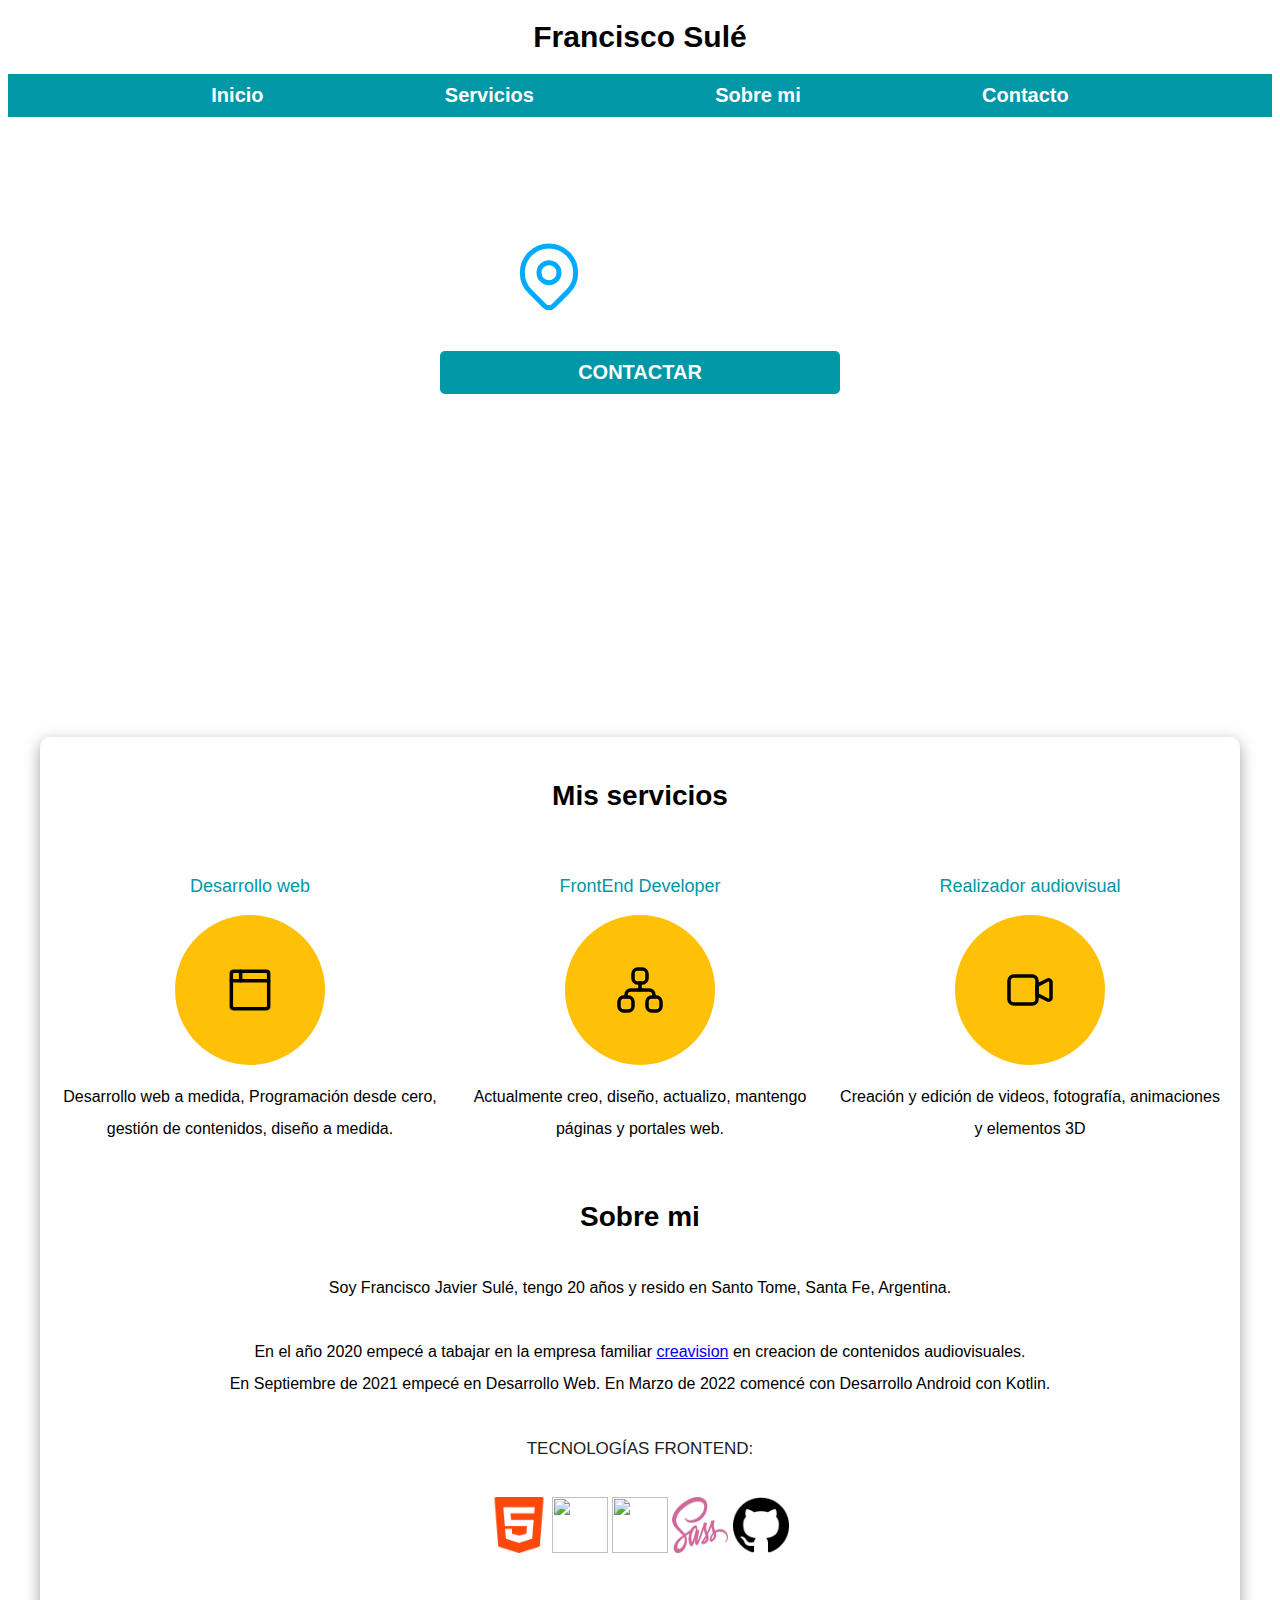
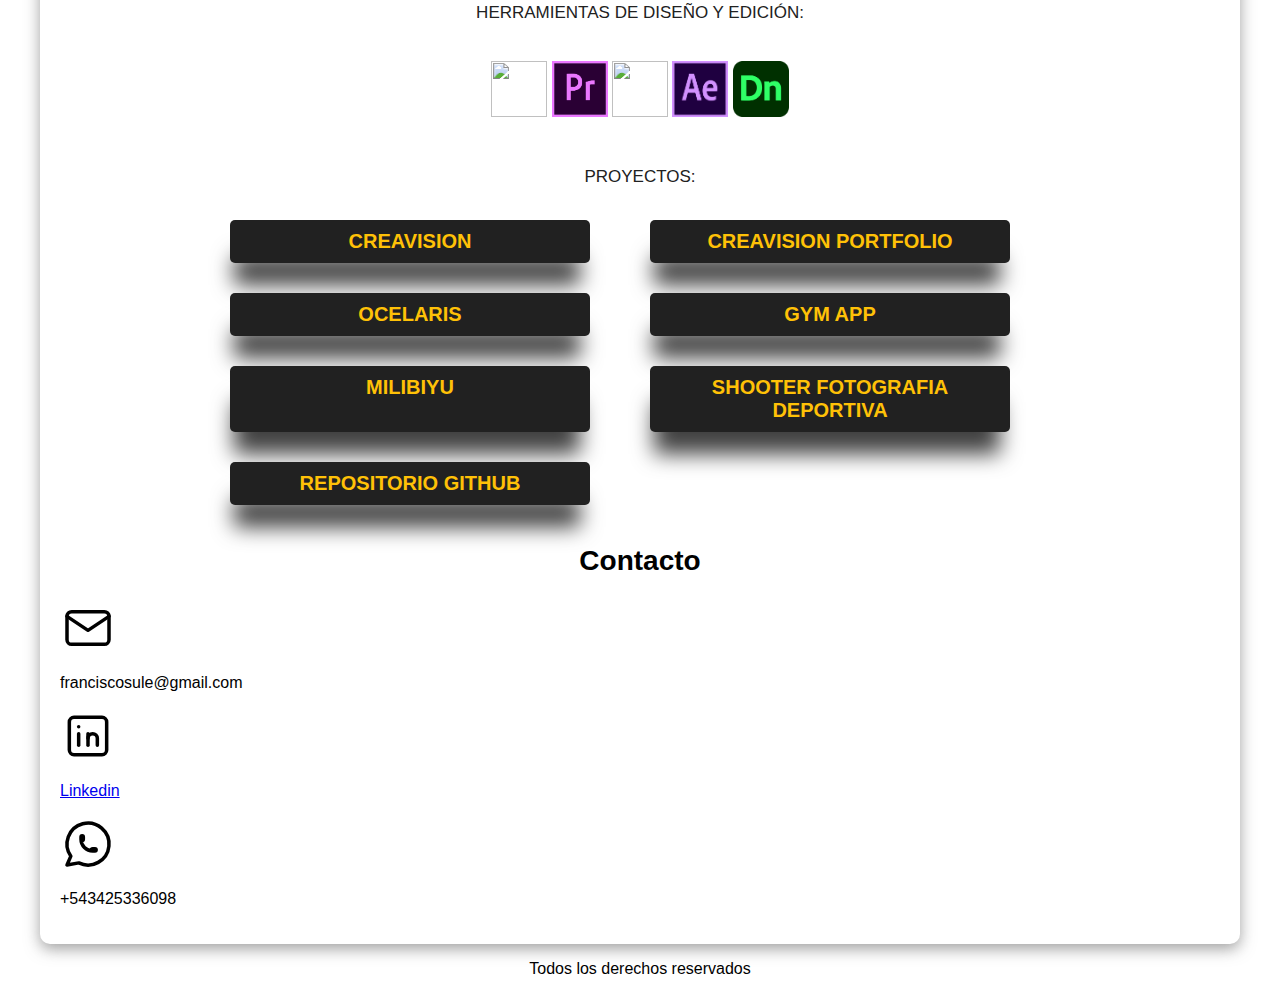
==== index.html @ 9bd46395 "Update index.html" ====
<!DOCTYPE html>
<html>
<head>
	
	
	<meta charset="utf-8">
	<meta http-equiv="X-UA-Compatible" content="IE=edge">
<meta name="viewport" content="width=device-width, initial-scale=1.0">
	<title>FRANCISCO SULÉ</title>
	<link rel="stylesheet" href="normalize.css">
	<link href="style.css" rel="stylesheet">
	<link rel="preload" href="normalize.css" as="style">
	<link rel="preload" href="app.js" as="script">
	<link rel="preload" href="style.css" as="style">
	<link rel="preconnect" href="https://fonts.googleapis.com">
	<link rel="preconnect" href="https://fonts.googleapis.com">
<link rel="preconnect" href="https://fonts.gstatic.com" crossorigin>
</head>
<body>
	<header id="inicio"><h1 class="titulo">Francisco Sulé</h1>
	
<div class="header">
	<div class="nav-bg">
	<nav class="navegacion contenedor">
	<a href="#inicio">Inicio</a>
	<a href="#servicios">Servicios</a>
	<a href="#sobremi">Sobre  mi</a>
	<a href="#contacto">Contacto</a>
	</nav>
	</div>	
</div>
</header>
	<section  class="fondo"> 
		<div class="contenido">
		<h2>Desarrollo web & apps</h2>
		
		<p class="ciudad"><svg xmlns="http://www.w3.org/2000/svg" class="icon icon-tabler icon-tabler-map-pin" width="80" height="80" viewBox="0 0 24 24" stroke-width="1.5" stroke="#00abfb" fill="none" stroke-linecap="round" stroke-linejoin="round">
			<path stroke="none" d="M0 0h24v24H0z" fill="none"/>
			<circle cx="12" cy="11" r="3" />
			<path d="M17.657 16.657l-4.243 4.243a2 2 0 0 1 -2.827 0l-4.244 -4.243a8 8 0 1 1 11.314 0z" />
		  </svg> <span> Santa Fe, Argentina</span></p>
		<a href="https://api.whatsapp.com/send?phone=543425336098" target="_blank" class="boton">Contactar</a>
	</div>
	</section>
	</div>
		
	<main  class="contenedor shadow">

		<div id="servicios">
		<h2>Mis servicios</h2><br>	
	<br>
	<div class="servicios">
		<section class="servicio">
			<h3>Desarrollo web</h3>
		<div class="icons"><svg xmlns="http://www.w3.org/2000/svg" class="icon icon-tabler icon-tabler-browser" width="56" height="56" viewBox="0 0 24 24" stroke-width="1.5" stroke="#000000" fill="none" stroke-linecap="round" stroke-linejoin="round">
			<path stroke="none" d="M0 0h24v24H0z" fill="none"/>
			<rect x="4" y="4" width="16" height="16" rx="1" />
			<line x1="4" y1="8" x2="20" y2="8" />
			<line x1="8" y1="4" x2="8" y2="8" />
		  </svg></div>
		<p>Desarrollo web a medida, Programación desde cero, gestión de contenidos, diseño a medida.</p>
	</section>
	<section class="servicio">
	<h3>FrontEnd Developer</h3>
	<div class="icons"><svg xmlns="http://www.w3.org/2000/svg" class="icon icon-tabler icon-tabler-sitemap" width="56" height="56" viewBox="0 0 24 24" stroke-width="1.5" stroke="#000000" fill="none" stroke-linecap="round" stroke-linejoin="round">
		<path stroke="none" d="M0 0h24v24H0z" fill="none"/>
		<rect x="3" y="15" width="6" height="6" rx="2" />
		<rect x="15" y="15" width="6" height="6" rx="2" />
		<rect x="9" y="3" width="6" height="6" rx="2" />
		<path d="M6 15v-1a2 2 0 0 1 2 -2h8a2 2 0 0 1 2 2v1" />
		<line x1="12" y1="9" x2="12" y2="12" />
	  </svg></div>
		<p>Actualmente creo, diseño, actualizo, mantengo páginas y portales web.</p>
	</section>
	<section class="servicio">
		<h3>Realizador audiovisual</h3>
		<div class="icons"><svg xmlns="http://www.w3.org/2000/svg" class="icon icon-tabler icon-tabler-video" width="56" height="56" viewBox="0 0 24 24" stroke-width="1.5" stroke="#000000" fill="none" stroke-linecap="round" stroke-linejoin="round">
			<path stroke="none" d="M0 0h24v24H0z" fill="none"/>
			<path d="M15 10l4.553 -2.276a1 1 0 0 1 1.447 .894v6.764a1 1 0 0 1 -1.447 .894l-4.553 -2.276v-4z" />
			<rect x="3" y="6" width="12" height="12" rx="2" />
		  </svg></div>
	<p>Creación y edición de videos, fotografía, animaciones y elementos 3D</p>

</div>
</div>

<section id="sobremi">
	<h2>Sobre mi</h2>
	<div class="servicio">
	<p>Soy Francisco Javier Sulé, tengo 20 años y resido en Santo Tome, Santa Fe, Argentina.</p>
<p>En el año 2020 empecé a tabajar en la empresa familiar <a target="_blank" href="https://www.creavision.com.ar/">creavision</a> en creacion de contenidos audiovisuales.<br>
En Septiembre de 2021 empecé en Desarrollo Web.
En Marzo de 2022 comencé con Desarrollo Android con Kotlin.</p>
<h4>tecnologías FrontEnd:</h4>
<p><img src="img/HTML5.png" width="56" height="56"> <img src="img/CSS3.png" width="56" height="56"> <img src="img/JS.png" width="56" height="56"> <img src="img/SASS.png" width="56" height="56">  <img src="img/GitHub.png" width="56" height="56"></p>
	<h4> Herramientas de diseño y Edición:</h4>
  <p><img src="img/Adobe_Photosho.png" width="56" height="56"> <img src="img/adobe-premiere-pro-logo.png" width="56" height="56"> <img src="img/Adobe_Photoshop_Lightroom_Classic_CC.png" width="56" height="56"> <img src="img/Adobe_After_Effects_CC.png" width="56" height="56"> <img src="img/1200px-Adobe_Dimension.png" width="56" height="56"></p>

  <!-- <img src="img/React.png" width="56" height="56"> -->

<h4>Proyectos:</h4>
<div class="proyectos">
<a class="boton2" href="https://creavision.com.ar/" target="_blank">CREAVISION</a>
<a class="boton2" href="https://creavisionportfolio.com.ar/" target="_blank">CREAVISION PORTFOLIO</a>
<a class="boton2" href="https://ocelaris.netlify.app/" target="_blank">OCELARIS</a>
<a class="boton2" href="https://gymapk.netlify.app/index.html" target="_blank">GYM APP</a>
<a class="boton2" href="https://milibiyu.netlify.app/" target="_blank">MILIBIYU</a>
<a class="boton2" href="https://shooterfotografiadeportiva.netlify.app/" target="_blank">SHOOTER FOTOGRAFIA DEPORTIVA</a>
<a class="boton2" href="https://github.com/FranciscoSule?tab=repositories" target="_blank">REPOSITORIO GitHub</a>
</div><!--cierra pryectos-->

</div>
</section>

	<section   id="contacto">
		<h2>Contacto</h2>
	 <!-- <form class="form">
			<fieldset>
				<legend>contactame completando todos los campos</legend>
				<div class="container-camp">
			<div class="camp"><label>Nombre</label><input   class="input-text"  type="text" placeholder="Nombre">
			</div>
			<div class="camp"><label>Apellido</label><input class="input-text"  type="text" placeholder="Apellido">
			</div>
			<div class="camp"><label>Email</label><input class="input-text"  type="email" placeholder="Email">
				<div class="camp"><label>Mensaje</label><textarea  class="input-text" ></textarea ></div>
				</div>
				<div class="submit">	<input class="boton"   type="submit" value="Enviar"></div>
				
			</fieldset>
		</form> -->
		<div class="contacto">
		<div class="correo"><svg xmlns="http://www.w3.org/2000/svg" class="icon icon-tabler icon-tabler-mail" width="56" height="56" viewBox="0 0 24 24" stroke-width="1.5" stroke="#000000" fill="none" stroke-linecap="round" stroke-linejoin="round">
			<path stroke="none" d="M0 0h24v24H0z" fill="none"></path>
			<rect x="3" y="5" width="18" height="14" rx="2"></rect>
			<polyline points="3 7 12 13 21 7"></polyline>
		  </svg><p>franciscosule@gmail.com</p></div>

			<div class="correo">
				<svg xmlns="http://www.w3.org/2000/svg" class="icon icon-tabler icon-tabler-brand-linkedin" width="56" height="56" viewBox="0 0 24 24" stroke-width="1.5" stroke="#000000" fill="none" stroke-linecap="round" stroke-linejoin="round">
					<path stroke="none" d="M0 0h24v24H0z" fill="none"/>
					<rect x="4" y="4" width="16" height="16" rx="2" />
					<line x1="8" y1="11" x2="8" y2="16" />
					<line x1="8" y1="8" x2="8" y2="8.01" />
					<line x1="12" y1="16" x2="12" y2="11" />
					<path d="M16 16v-3a2 2 0 0 0 -4 0" />
				  </svg>
				<p><a class="linkedin" href="https://www.linkedin.com/in/francisco-sul%C3%A9-4b1818229/">Linkedin</a></p>
			</div>

		  <div class="correo">
			<svg xmlns="http://www.w3.org/2000/svg" class="icon icon-tabler icon-tabler-brand-whatsapp" width="56" height="56" viewBox="0 0 24 24" stroke-width="1.5" stroke="#000000" fill="none" stroke-linecap="round" stroke-linejoin="round">
				<path stroke="none" d="M0 0h24v24H0z" fill="none"/>
				<path d="M3 21l1.65 -3.8a9 9 0 1 1 3.4 2.9l-5.05 .9" />
				<path d="M9 10a0.5 .5 0 0 0 1 0v-1a0.5 .5 0 0 0 -1 0v1a5 5 0 0 0 5 5h1a0.5 .5 0 0 0 0 -1h-1a0.5 .5 0 0 0 0 1" />
			  </svg>
			<p>+543425336098</p></div>
		</div>
	</section>
	
</main>
	<footer class="footer"><p>Todos los derechos reservados</p></footer>
	<script src="app.js"></script>
<script src="modernizr.js"></script>

</body>
</html>
---- style.css ----
:root {--white: #ffffff;
--black: #212121;
--primary: #FFC107;
--secondary: #0097A7;
--grey: #757575;
}


html{font-size: 62.5%;
box-sizing: border-box;}
*, *:before, *:after {
	box-sizing: inherit;
  }
 
  
  
	
body{
font-family:'Krub', sans-serif;
background-image: url(fondo.jpg);
background-size: cover;
background-repeat: no-repeat;
}

h1{font-size: 3rem;}

h2{font-size: 2.8rem;}

h3{font-size: 1.8rem;}

p{font-size: 1.6rem;}



h1,h2,h3,s p{text-align: center;}

.shadow{-webkit-box-shadow: 0px 5px 15px 0px rgba(82,81,82,0.54);
	-moz-box-shadow: 0px 5px 15px 0px rgba(82,81,82,0.54);
	box-shadow: 0px 5px 15px 0px rgba(82,81,82,0.54);
background-color: var(--white);
padding: 2rem;
border-radius: 1rem;
}

.hero a{
	-webkit-box-shadow: -2px 7px 12px 6px rgb(255 255 255 / 86%);
    -moz-box-shadow: -2px 7px 12px 6px rgba(255, 255, 255, 0.856);
    box-shadow: -2px 7px 12px 6px rgb(255 255 255 / 86%);
}


section ::after body{margin-bottom: 2rem;
margin-top: 2rem;}

.contenedor{
	max-width: 120rem;
margin: 0 auto 0 auto;
}

.boton{
	background-color: var(--secondary);
	color: var(--white);
	padding: 1rem 3rem;
	margin-top: 1rem;
	font-size: 2rem;
	display: block;
	max-width: 40rem;
	text-decoration: none;
	text-transform: uppercase;
	font-weight: bold;
	border-radius: .5rem;
	width: 90%;
	text-align: center;	
	border: none;
}
.boton:hover{cursor: pointer;}



.boton2{
	background-color:var(--black);
	color: var(--primary);
	padding: 1rem 3rem;
	margin-top: 1rem;
	font-size: 2rem;
	display: block;
	max-width: 40rem;
	text-decoration: none;
	text-transform: uppercase;
	font-weight: bold;
	border-radius: .5rem;
	width: 90%;
	text-align: center;	
	border: none;
	-webkit-box-shadow: -3px 29px 21px -7px rgba(0,0,0,0.75);
	-moz-box-shadow: -3px 29px 21px -7px rgba(0,0,0,0.75);
	box-shadow: -3px 29px 21px -7px rgba(0,0,0,0.75);
}
.boton2:hover{cursor: pointer;}

@media (min-width: 768px) {
    .header.fijo {
      left: 0;
	  background-color: var(--white);
      top: 0;
      position: fixed;
      width: 100%;
      box-shadow: 0.1rem 0.2rem 0.3rem 0.3rem #333;
    }
  }
.nav-bg{
	background-color: var(--secondary);
	
}

.navegacion{
display: flex;
	flex-direction: column;
	justify-content: space-between;
}

.navegacion a{ color: var(--white);
	padding: 1rem;
text-decoration: none;
font-size: 2rem;
font-weight: bold;
text-align: center;
display: block;
}
.navegacion a:hover{
	background-color: var(--primary);
	color: var(--black)
}

 @media (min-width: 768px) {.navegacion{flex-direction: row;
	justify-content:space-evenly;} }


.ciudad {font-size: 2rem;
}
span{color: var(--white);}
.fondo{
background-image: url(programacion_portada.jpg);
background-image: url(programacion_portada.webp);
background-repeat: no-repeat;
background-size: cover;
height: 45rem;
position: relative;
margin-bottom: 2rem;   
}

	@media (min-width: 768px) {.fondo{height: 60rem;}
		.contenido{margin-top: 10rem;}
	}


.contenido{position: absolute;
	margin-top: 2rem;
	background-color: rgba(0,0,0,0, 0.7);
width: 100%;
height: 100%;
display: flex;
flex-direction: column;
align-items: center;
}

.contenido h2,
.contenido p{
	color: var(--white);
}



.servicios{
	display: grid;	
}



@media (min-width: 768px) {.servicios{
	display: grid;
	grid-template-columns: 1fr 1fr 1fr;
	column-gap: 1rem;
}}

.servicio{
display: flex;
flex-direction: column;
align-items: center;
}
.servicio p{
	line-height: 2;
	text-align: center;
}
.servicio h3{
color: var(--secondary);
font-weight: normal;
}

.servicio h4{
	color: var(--black);
	font-weight: 400;
	font-family: sans-serif;
	text-transform: uppercase;
	font-size: 1.7rem;
	}


.servicio .icons{
	height: 15rem;
	width: 15rem;
	background-color: var(--primary);
	border-radius: 50%;
	display: flex;
	justify-content: center;
	align-items: center;

}

#sobremi{margin-top: 4rem;}


@media (min-width: 768px) {
	.proyectos{display: grid;
		grid-template-columns: repeat(2, 1fr);
	gap: 2rem;}
}

#contacto{margin-top: 2rem;}
#sobremi{margin-bottom: 4rem;}

.form{ background-color: var(--grey);
	width: min(60rem, 100%);
	margin: 0 auto;
	padding: 2rem;
	border-radius: 1rem;


}
.form fieldset{
	border: none;
}
.form legend{
	text-align: center;
	font-size: 1.8rem;
	text-transform: uppercase;
	font-weight: bold;
	margin-bottom: 2rem;
	color: var(--primary);
}

@media (min-width: 768px) {
	.container-camp{
display: grid;
grid-template-columns: 50% 50%;
grid-template-rows: auto auto auto;
column-gap: 1rem;
}}

.camp:nth-child(3){grid-column: 1/ 3;}
.camp{
margin-bottom: 1rem;}

.camp label{
	color: var(--white);
font-weight: bold;
margin-bottom: .5rem;
display: block;
}
.input-text{
	width: 100%;
	border: none;
	padding: 1.5rem;
	border-radius: .5rem;

}
.camp textarea{height: 20rem;}

.submit .button{width: auto;
display: flex;
justify-content: flex-end;}


 

.footer{
	text-align: center;
}
---- style.css ----
:root {--white: #ffffff;
--black: #212121;
--primary: #FFC107;
--secondary: #0097A7;
--grey: #757575;
}


html{font-size: 62.5%;
box-sizing: border-box;}
*, *:before, *:after {
	box-sizing: inherit;
  }
 
  
  
	
body{
font-family:'Krub', sans-serif;
background-image: url(fondo.jpg);
background-size: cover;
background-repeat: no-repeat;
}

h1{font-size: 3rem;}

h2{font-size: 2.8rem;}

h3{font-size: 1.8rem;}

p{font-size: 1.6rem;}



h1,h2,h3,s p{text-align: center;}

.shadow{-webkit-box-shadow: 0px 5px 15px 0px rgba(82,81,82,0.54);
	-moz-box-shadow: 0px 5px 15px 0px rgba(82,81,82,0.54);
	box-shadow: 0px 5px 15px 0px rgba(82,81,82,0.54);
background-color: var(--white);
padding: 2rem;
border-radius: 1rem;
}

.hero a{
	-webkit-box-shadow: -2px 7px 12px 6px rgb(255 255 255 / 86%);
    -moz-box-shadow: -2px 7px 12px 6px rgba(255, 255, 255, 0.856);
    box-shadow: -2px 7px 12px 6px rgb(255 255 255 / 86%);
}


section ::after body{margin-bottom: 2rem;
margin-top: 2rem;}

.contenedor{
	max-width: 120rem;
margin: 0 auto 0 auto;
}

.boton{
	background-color: var(--secondary);
	color: var(--white);
	padding: 1rem 3rem;
	margin-top: 1rem;
	font-size: 2rem;
	display: block;
	max-width: 40rem;
	text-decoration: none;
	text-transform: uppercase;
	font-weight: bold;
	border-radius: .5rem;
	width: 90%;
	text-align: center;	
	border: none;
}
.boton:hover{cursor: pointer;}



.boton2{
	background-color:var(--black);
	color: var(--primary);
	padding: 1rem 3rem;
	margin-top: 1rem;
	font-size: 2rem;
	display: block;
	max-width: 40rem;
	text-decoration: none;
	text-transform: uppercase;
	font-weight: bold;
	border-radius: .5rem;
	width: 90%;
	text-align: center;	
	border: none;
	-webkit-box-shadow: -3px 29px 21px -7px rgba(0,0,0,0.75);
	-moz-box-shadow: -3px 29px 21px -7px rgba(0,0,0,0.75);
	box-shadow: -3px 29px 21px -7px rgba(0,0,0,0.75);
}
.boton2:hover{cursor: pointer;}

@media (min-width: 768px) {
    .header.fijo {
      left: 0;
	  background-color: var(--white);
      top: 0;
      position: fixed;
      width: 100%;
      box-shadow: 0.1rem 0.2rem 0.3rem 0.3rem #333;
    }
  }
.nav-bg{
	background-color: var(--secondary);
	
}

.navegacion{
display: flex;
	flex-direction: column;
	justify-content: space-between;
}

.navegacion a{ color: var(--white);
	padding: 1rem;
text-decoration: none;
font-size: 2rem;
font-weight: bold;
text-align: center;
display: block;
}
.navegacion a:hover{
	background-color: var(--primary);
	color: var(--black)
}

 @media (min-width: 768px) {.navegacion{flex-direction: row;
	justify-content:space-evenly;} }


.ciudad {font-size: 2rem;
}
span{color: var(--white);}
.fondo{
background-image: url(programacion_portada.jpg);
background-image: url(programacion_portada.webp);
background-repeat: no-repeat;
background-size: cover;
height: 45rem;
position: relative;
margin-bottom: 2rem;   
}

	@media (min-width: 768px) {.fondo{height: 60rem;}
		.contenido{margin-top: 10rem;}
	}


.contenido{position: absolute;
	margin-top: 2rem;
	background-color: rgba(0,0,0,0, 0.7);
width: 100%;
height: 100%;
display: flex;
flex-direction: column;
align-items: center;
}

.contenido h2,
.contenido p{
	color: var(--white);
}



.servicios{
	display: grid;	
}



@media (min-width: 768px) {.servicios{
	display: grid;
	grid-template-columns: 1fr 1fr 1fr;
	column-gap: 1rem;
}}

.servicio{
display: flex;
flex-direction: column;
align-items: center;
}
.servicio p{
	line-height: 2;
	text-align: center;
}
.servicio h3{
color: var(--secondary);
font-weight: normal;
}

.servicio h4{
	color: var(--black);
	font-weight: 400;
	font-family: sans-serif;
	text-transform: uppercase;
	font-size: 1.7rem;
	}


.servicio .icons{
	height: 15rem;
	width: 15rem;
	background-color: var(--primary);
	border-radius: 50%;
	display: flex;
	justify-content: center;
	align-items: center;

}

#sobremi{margin-top: 4rem;}


@media (min-width: 768px) {
	.proyectos{display: grid;
		grid-template-columns: repeat(2, 1fr);
	gap: 2rem;}
}

#contacto{margin-top: 2rem;}
#sobremi{margin-bottom: 4rem;}

.form{ background-color: var(--grey);
	width: min(60rem, 100%);
	margin: 0 auto;
	padding: 2rem;
	border-radius: 1rem;


}
.form fieldset{
	border: none;
}
.form legend{
	text-align: center;
	font-size: 1.8rem;
	text-transform: uppercase;
	font-weight: bold;
	margin-bottom: 2rem;
	color: var(--primary);
}

@media (min-width: 768px) {
	.container-camp{
display: grid;
grid-template-columns: 50% 50%;
grid-template-rows: auto auto auto;
column-gap: 1rem;
}}

.camp:nth-child(3){grid-column: 1/ 3;}
.camp{
margin-bottom: 1rem;}

.camp label{
	color: var(--white);
font-weight: bold;
margin-bottom: .5rem;
display: block;
}
.input-text{
	width: 100%;
	border: none;
	padding: 1.5rem;
	border-radius: .5rem;

}
.camp textarea{height: 20rem;}

.submit .button{width: auto;
display: flex;
justify-content: flex-end;}


 

.footer{
	text-align: center;
}
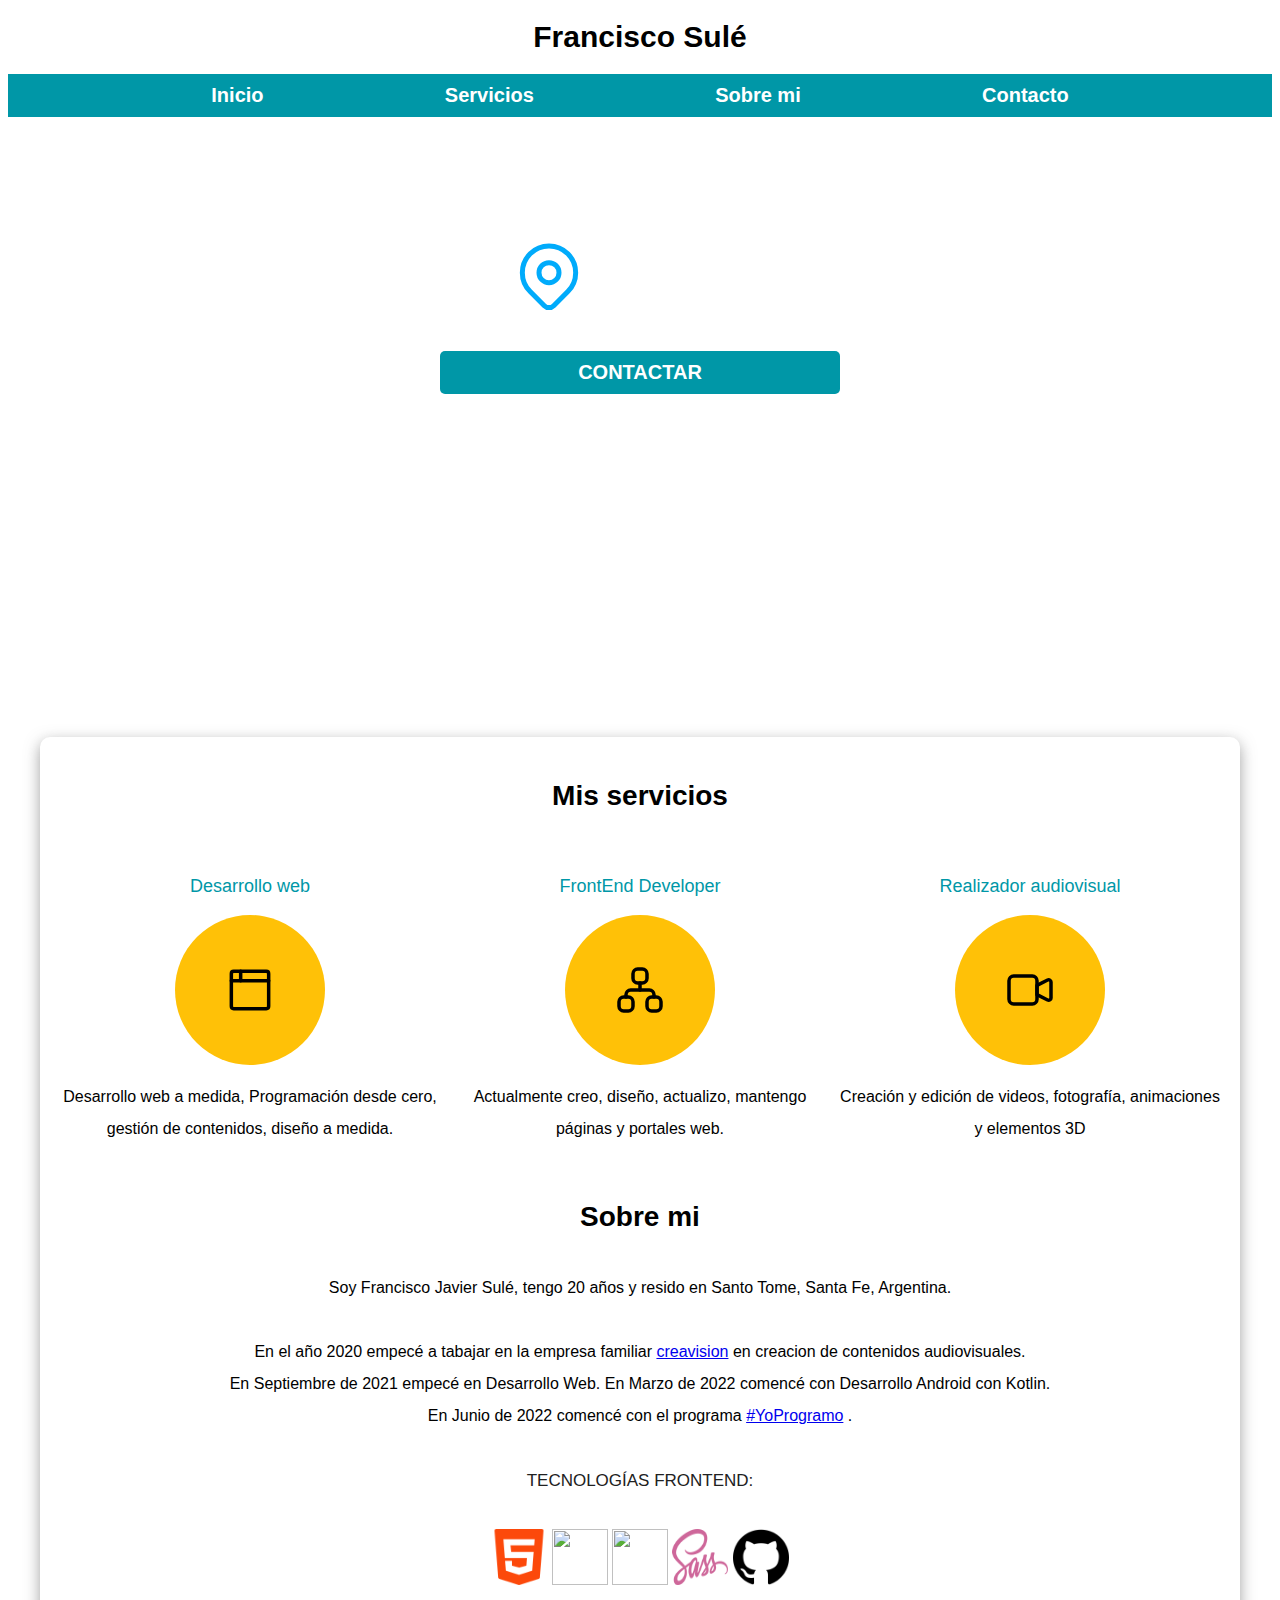
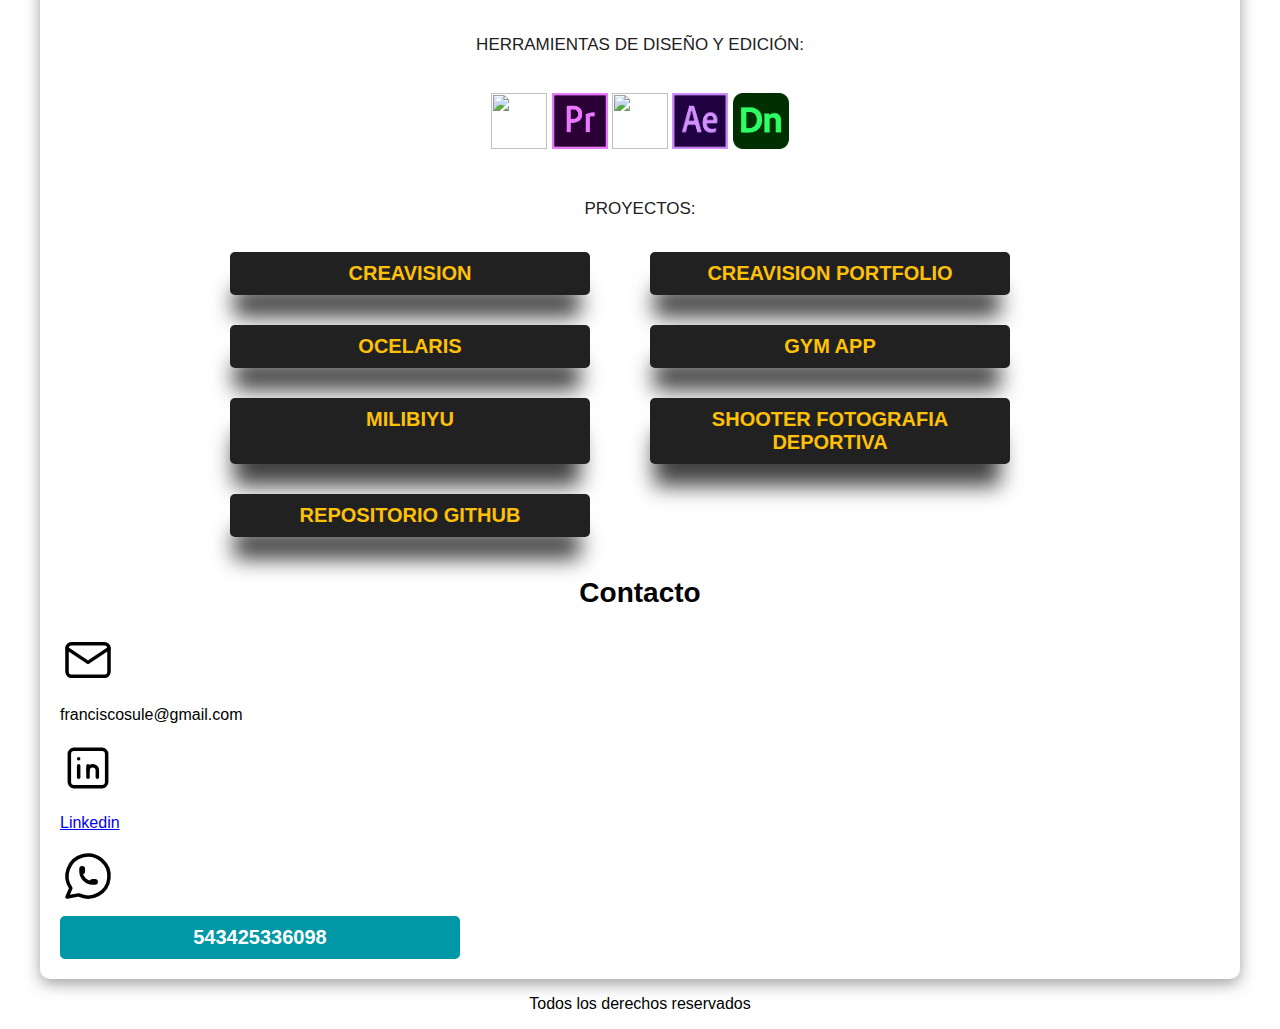
==== commit e2b7bc6d: "Update index.html" ====
--- a/index.html
+++ b/index.html
@@ -90,7 +90,8 @@
 	<p>Soy Francisco Javier Sulé, tengo 20 años y resido en Santo Tome, Santa Fe, Argentina.</p>
 <p>En el año 2020 empecé a tabajar en la empresa familiar <a target="_blank" href="https://www.creavision.com.ar/">creavision</a> en creacion de contenidos audiovisuales.<br>
 En Septiembre de 2021 empecé en Desarrollo Web.
-En Marzo de 2022 comencé con Desarrollo Android con Kotlin.</p>
+En Marzo de 2022 comencé con Desarrollo Android con Kotlin.<br>
+En Junio de 2022 comencé con el programa <a target="_blank" href="https://www.argentina.gob.ar/produccion/argentina-programa/segunda-etapa">#YoProgramo</a> .</p>
 <h4>tecnologías FrontEnd:</h4>
 <p><img src="img/HTML5.png" width="56" height="56"> <img src="img/CSS3.png" width="56" height="56"> <img src="img/JS.png" width="56" height="56"> <img src="img/SASS.png" width="56" height="56">  <img src="img/GitHub.png" width="56" height="56"></p>
 	<h4> Herramientas de diseño y Edición:</h4>
@@ -145,7 +146,7 @@
 					<line x1="12" y1="16" x2="12" y2="11" />
 					<path d="M16 16v-3a2 2 0 0 0 -4 0" />
 				  </svg>
-				<p><a class="linkedin" href="https://www.linkedin.com/in/francisco-sul%C3%A9-4b1818229/">Linkedin</a></p>
+				<p><a class="linkedin" target="_blank" href="https://www.linkedin.com/in/francisco-sul%C3%A9-4b1818229/">Linkedin</a></p>
 			</div>
 
 		  <div class="correo">
@@ -154,7 +155,7 @@
 				<path d="M3 21l1.65 -3.8a9 9 0 1 1 3.4 2.9l-5.05 .9" />
 				<path d="M9 10a0.5 .5 0 0 0 1 0v-1a0.5 .5 0 0 0 -1 0v1a5 5 0 0 0 5 5h1a0.5 .5 0 0 0 0 -1h-1a0.5 .5 0 0 0 0 1" />
 			  </svg>
-			<p>+543425336098</p></div>
+			  <a href="https://api.whatsapp.com/send?phone=543425336098" target="_blank" class="boton">543425336098</a></div>
 		</div>
 	</section>
 	
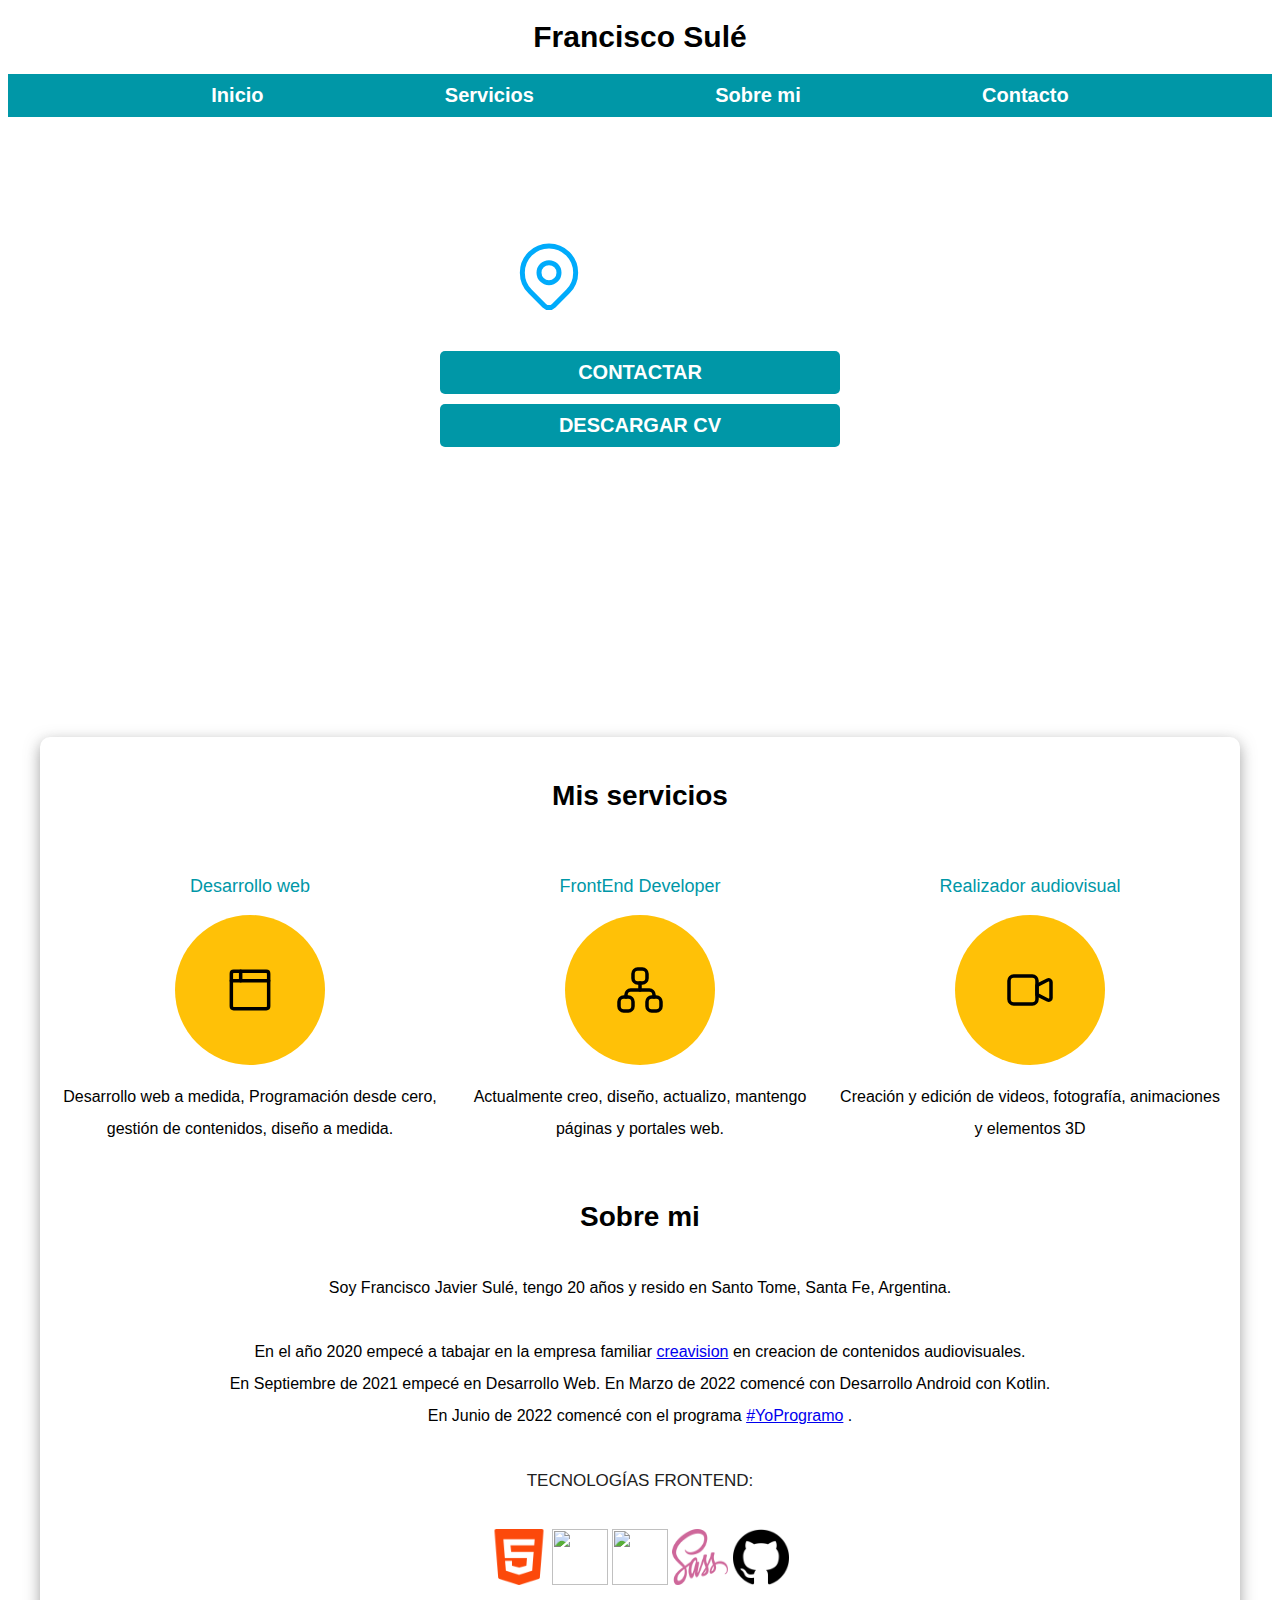
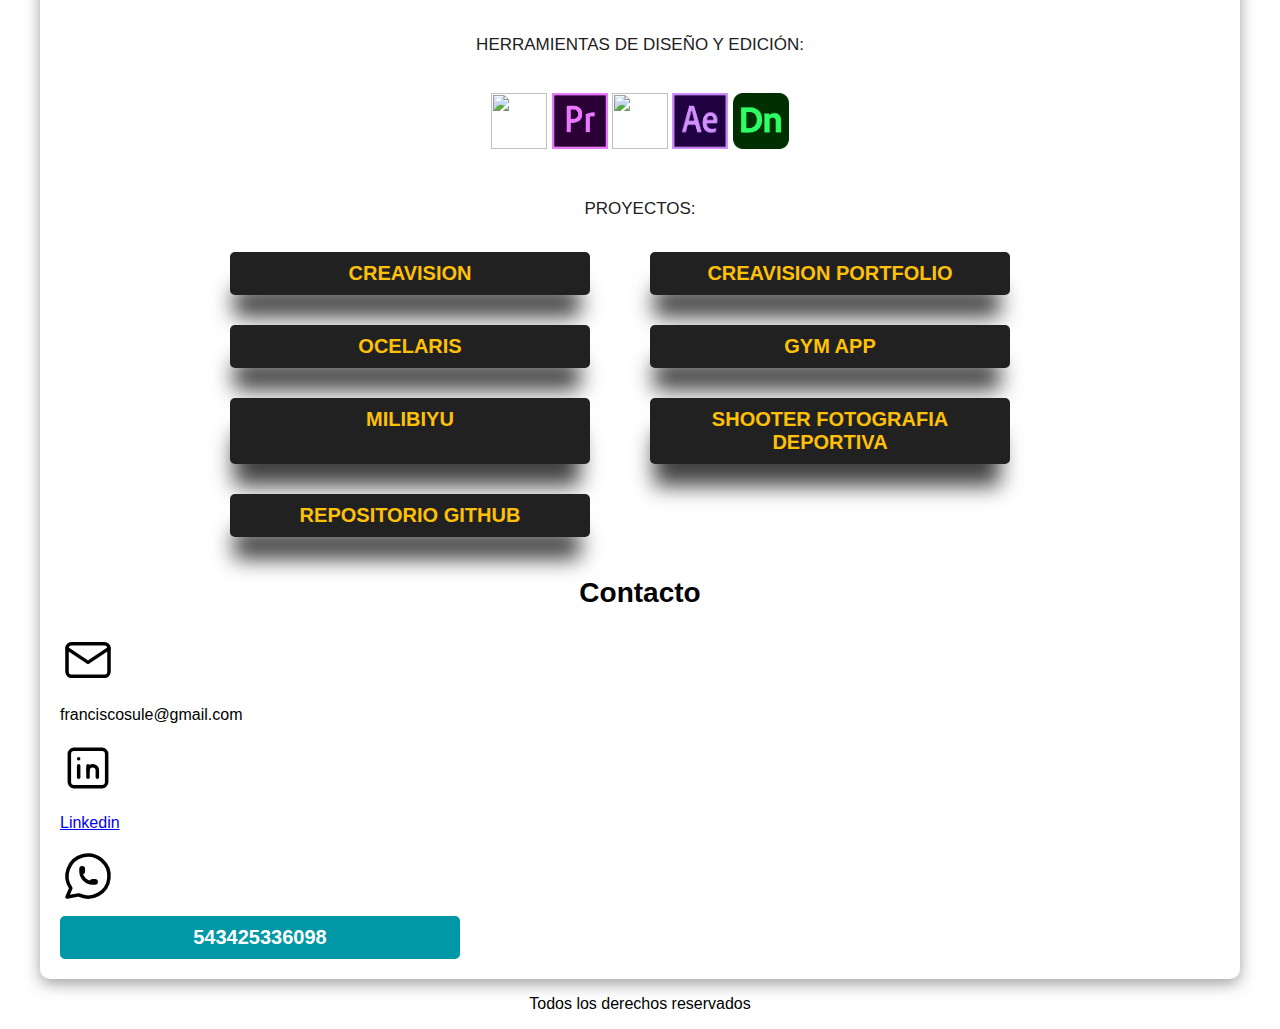
==== commit 8f96122c: "Update index.html" ====
--- a/index.html
+++ b/index.html
@@ -40,7 +40,8 @@
 			<path d="M17.657 16.657l-4.243 4.243a2 2 0 0 1 -2.827 0l-4.244 -4.243a8 8 0 1 1 11.314 0z" />
 		  </svg> <span> Santa Fe, Argentina</span></p>
 		<a href="https://api.whatsapp.com/send?phone=543425336098" target="_blank" class="boton">Contactar</a>
-	</div>
+		<a href="CV Francisco Sulé Developer en.pdf" download="CV Francisco Sulé Developer en.pdf"  target="_blank" class="boton"> DESCARGAR CV</a>
+		
 	</section>
 	</div>
 		
@@ -156,6 +157,7 @@
 				<path d="M9 10a0.5 .5 0 0 0 1 0v-1a0.5 .5 0 0 0 -1 0v1a5 5 0 0 0 5 5h1a0.5 .5 0 0 0 0 -1h-1a0.5 .5 0 0 0 0 1" />
 			  </svg>
 			  <a href="https://api.whatsapp.com/send?phone=543425336098" target="_blank" class="boton">543425336098</a></div>
+			 
 		</div>
 	</section>
 	
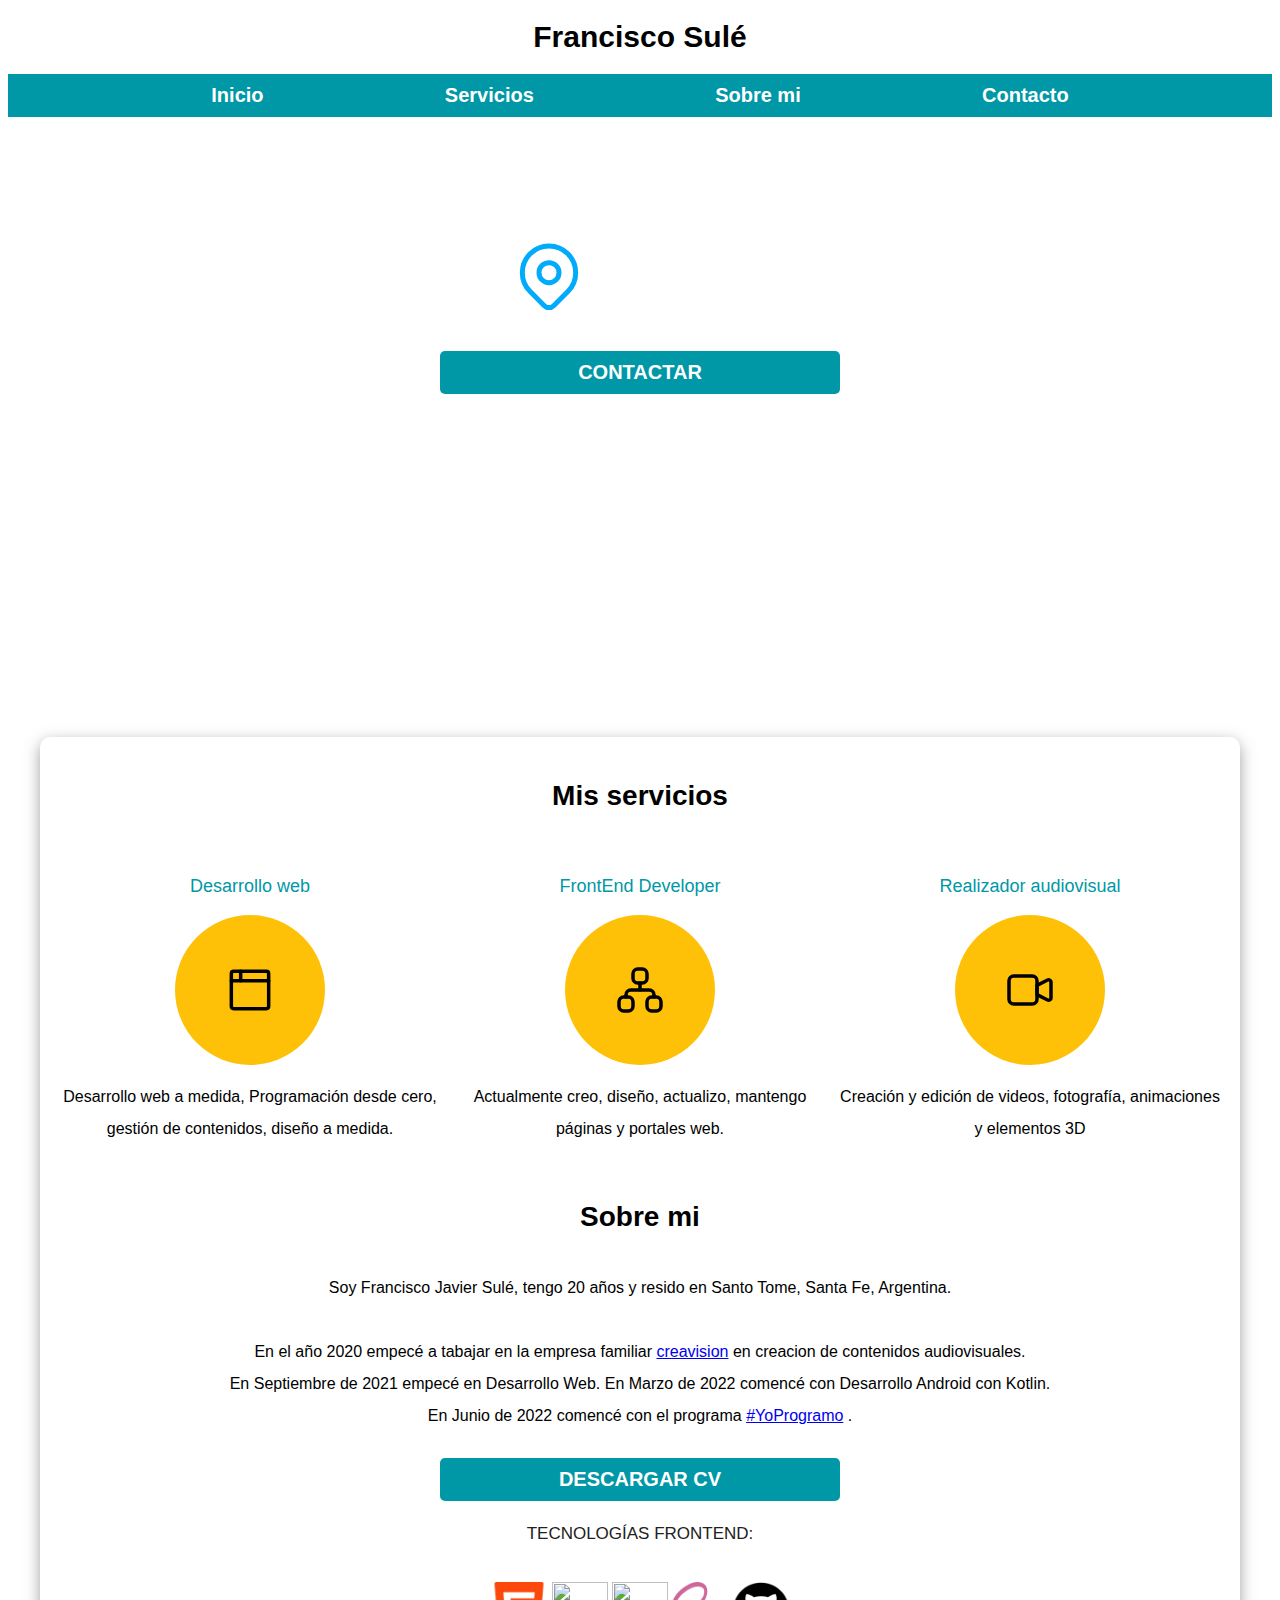
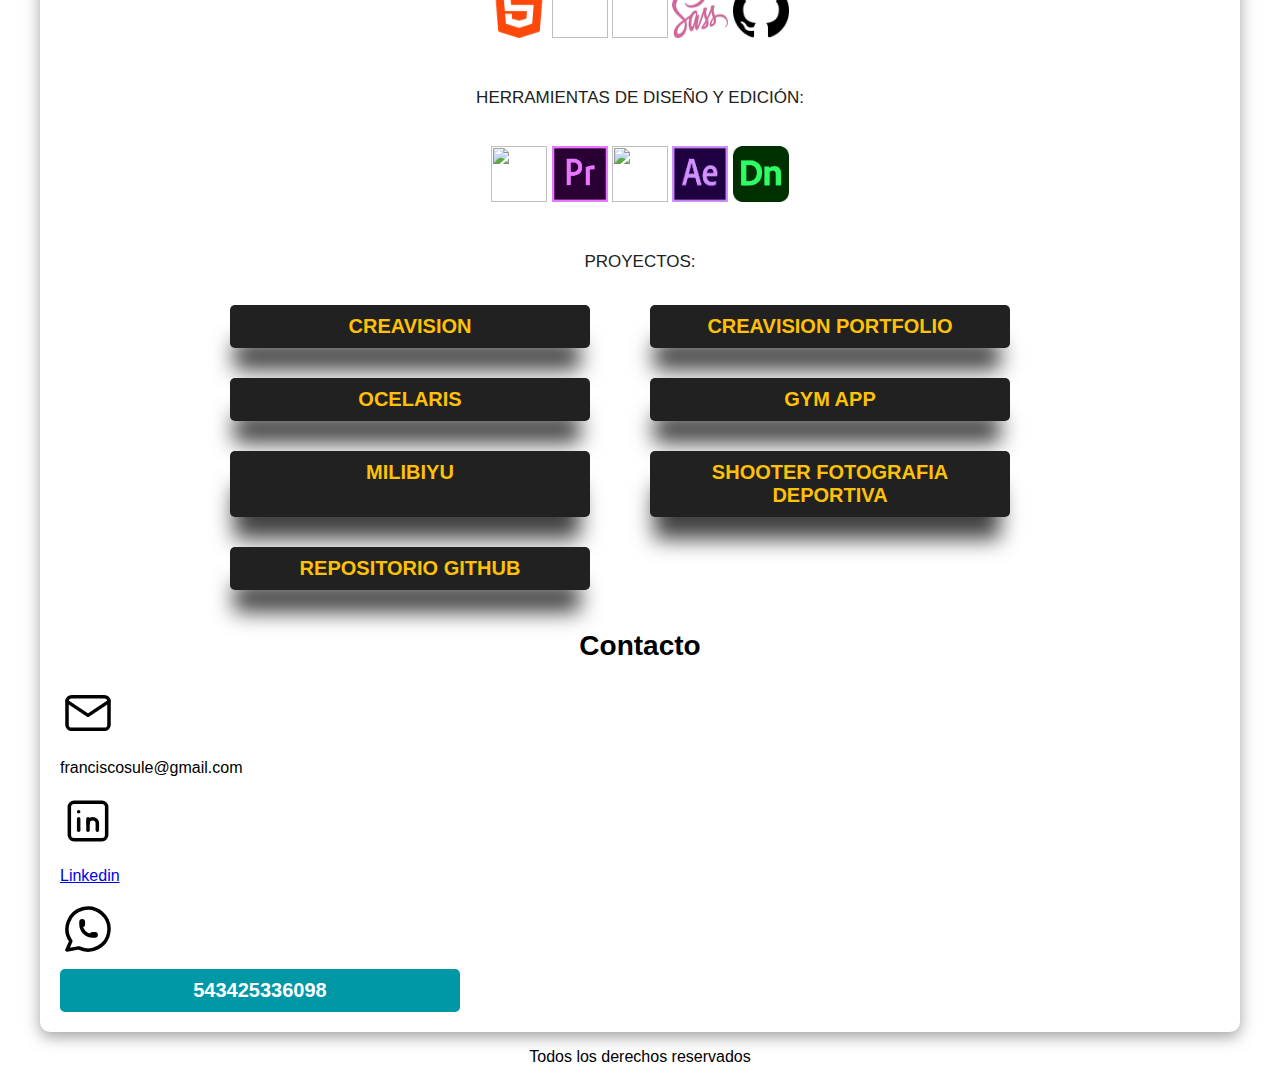
==== commit a14ad72a: "Update index.html" ====
--- a/index.html
+++ b/index.html
@@ -40,8 +40,6 @@
 			<path d="M17.657 16.657l-4.243 4.243a2 2 0 0 1 -2.827 0l-4.244 -4.243a8 8 0 1 1 11.314 0z" />
 		  </svg> <span> Santa Fe, Argentina</span></p>
 		<a href="https://api.whatsapp.com/send?phone=543425336098" target="_blank" class="boton">Contactar</a>
-		<a href="CV Francisco Sulé Developer en.pdf" download="CV Francisco Sulé Developer en.pdf"  target="_blank" class="boton"> DESCARGAR CV</a>
-		
 	</section>
 	</div>
 		
@@ -93,6 +91,9 @@
 En Septiembre de 2021 empecé en Desarrollo Web.
 En Marzo de 2022 comencé con Desarrollo Android con Kotlin.<br>
 En Junio de 2022 comencé con el programa <a target="_blank" href="https://www.argentina.gob.ar/produccion/argentina-programa/segunda-etapa">#YoProgramo</a> .</p>
+<a href="CV Francisco Sulé Developer en.pdf" download="CV Francisco Sulé Developer en.pdf"  target="_blank" class="boton"> DESCARGAR CV</a>
+
+
 <h4>tecnologías FrontEnd:</h4>
 <p><img src="img/HTML5.png" width="56" height="56"> <img src="img/CSS3.png" width="56" height="56"> <img src="img/JS.png" width="56" height="56"> <img src="img/SASS.png" width="56" height="56">  <img src="img/GitHub.png" width="56" height="56"></p>
 	<h4> Herramientas de diseño y Edición:</h4>
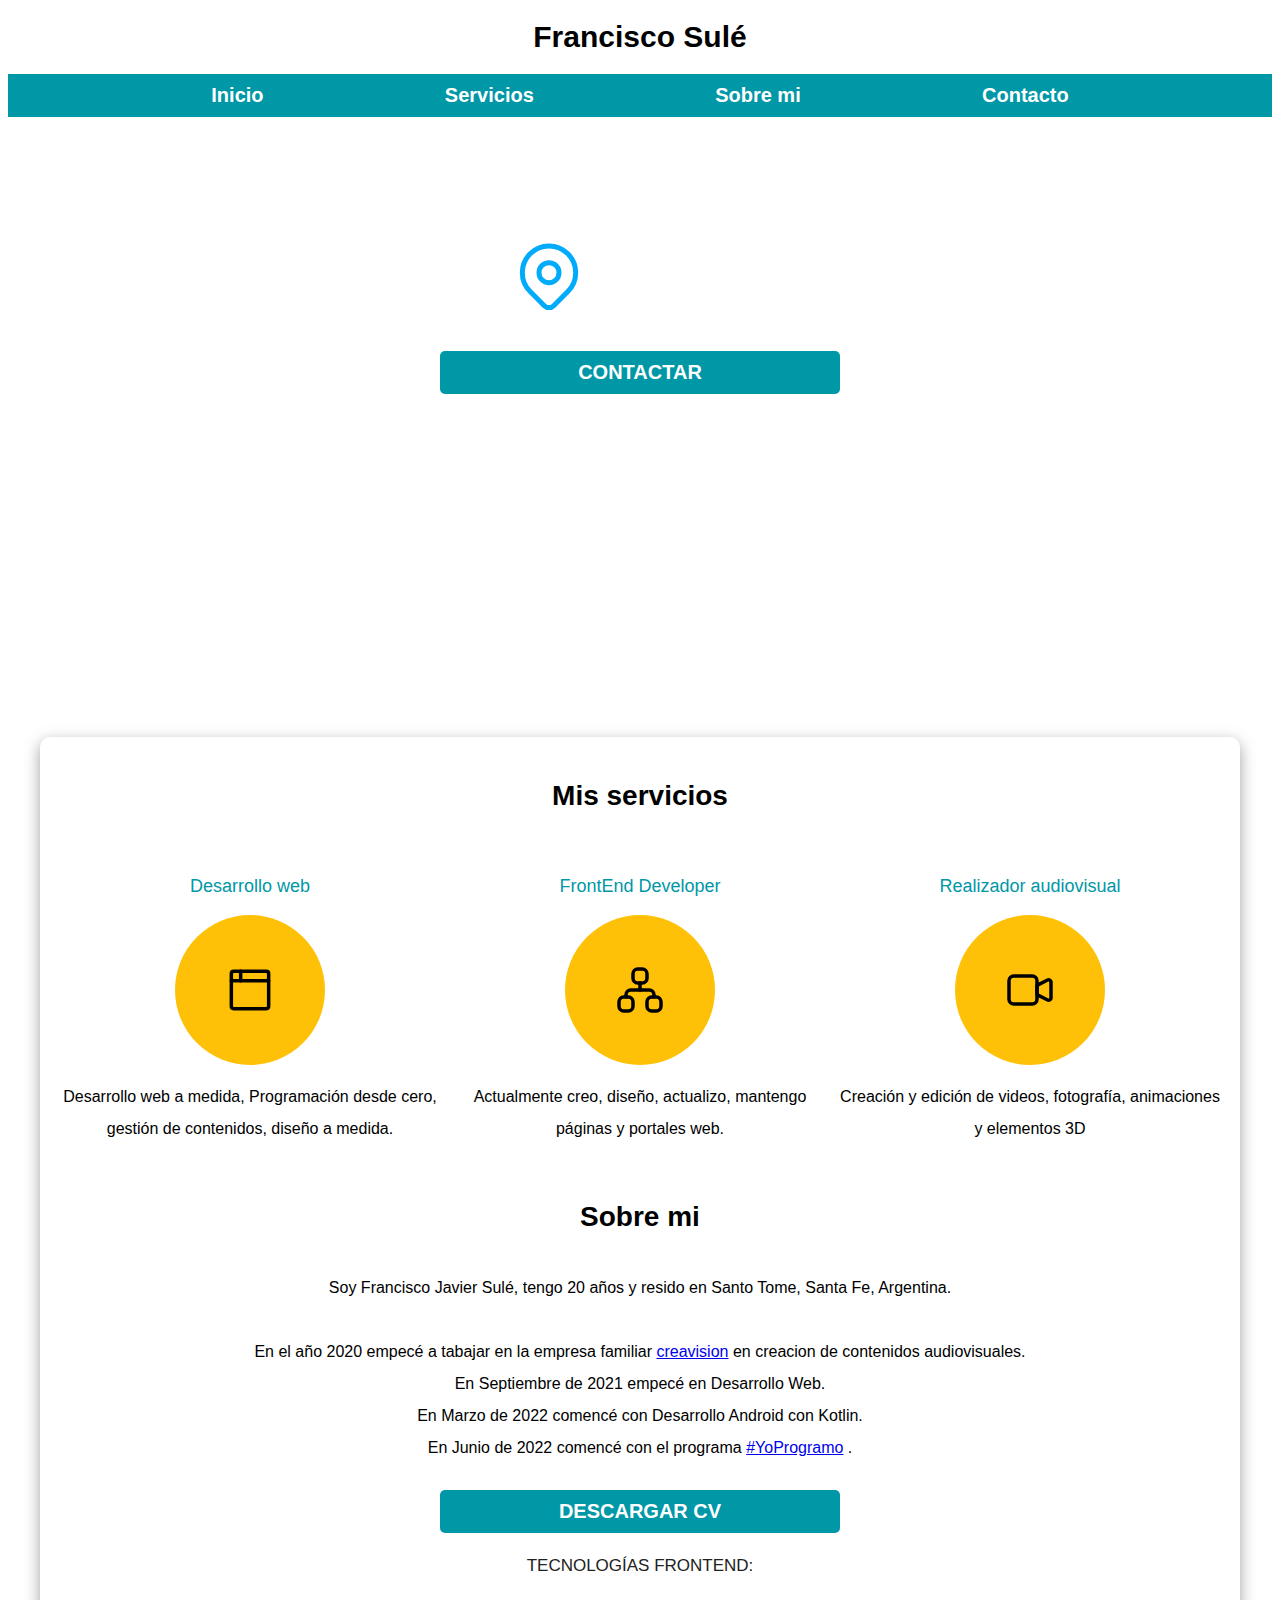
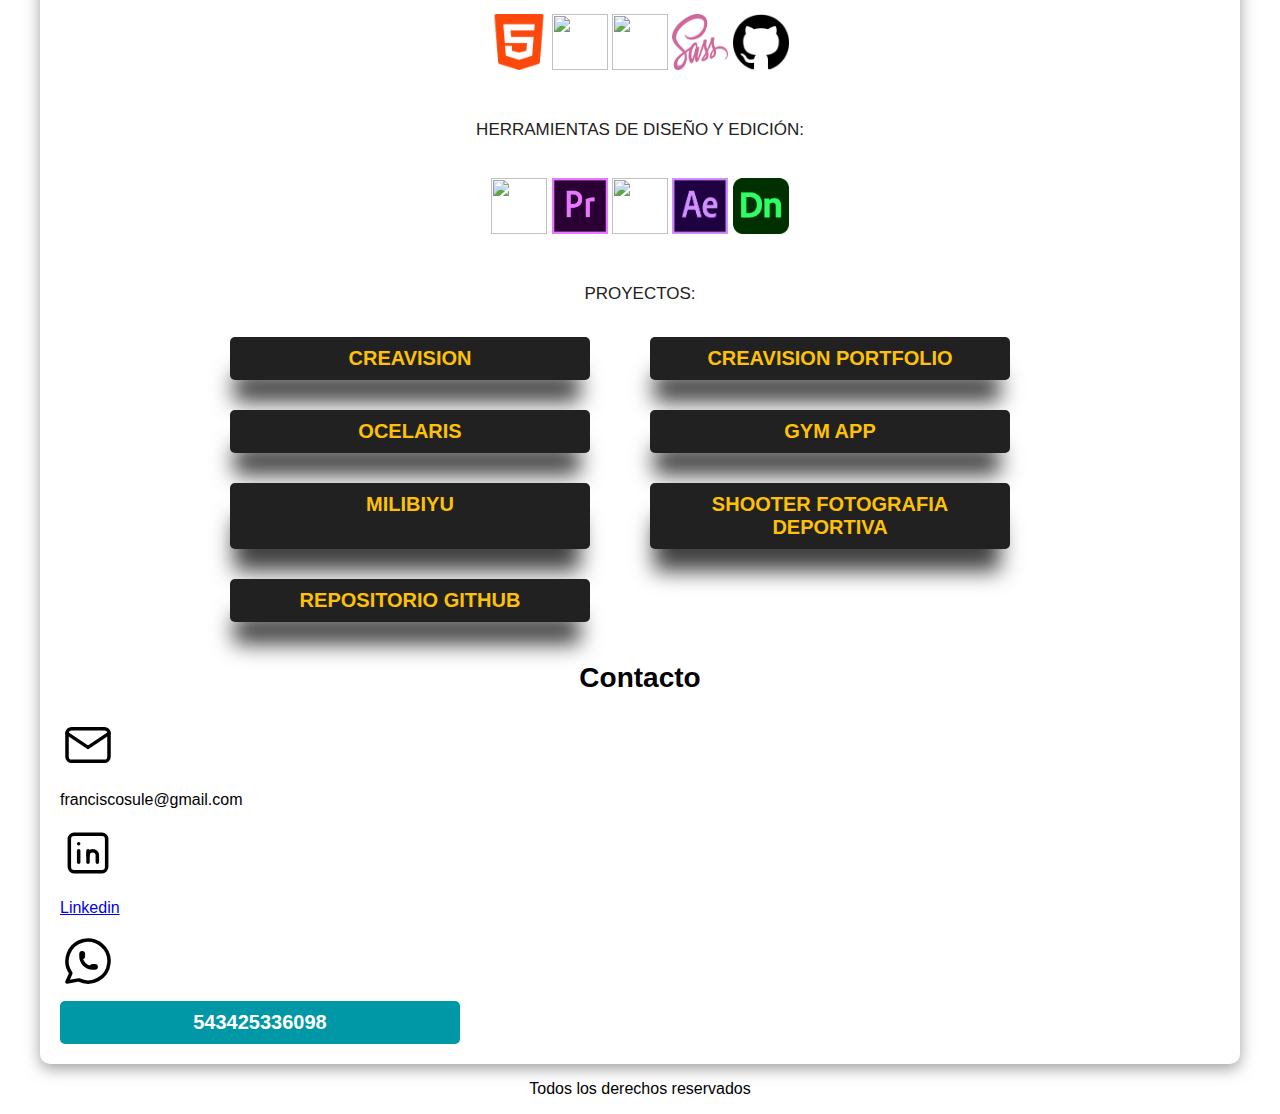
==== commit d39ca97f: "Update index.html" ====
--- a/index.html
+++ b/index.html
@@ -88,7 +88,7 @@
 	<div class="servicio">
 	<p>Soy Francisco Javier Sulé, tengo 20 años y resido en Santo Tome, Santa Fe, Argentina.</p>
 <p>En el año 2020 empecé a tabajar en la empresa familiar <a target="_blank" href="https://www.creavision.com.ar/">creavision</a> en creacion de contenidos audiovisuales.<br>
-En Septiembre de 2021 empecé en Desarrollo Web.
+En Septiembre de 2021 empecé en Desarrollo Web.<br>
 En Marzo de 2022 comencé con Desarrollo Android con Kotlin.<br>
 En Junio de 2022 comencé con el programa <a target="_blank" href="https://www.argentina.gob.ar/produccion/argentina-programa/segunda-etapa">#YoProgramo</a> .</p>
 <a href="CV Francisco Sulé Developer en.pdf" download="CV Francisco Sulé Developer en.pdf"  target="_blank" class="boton"> DESCARGAR CV</a>
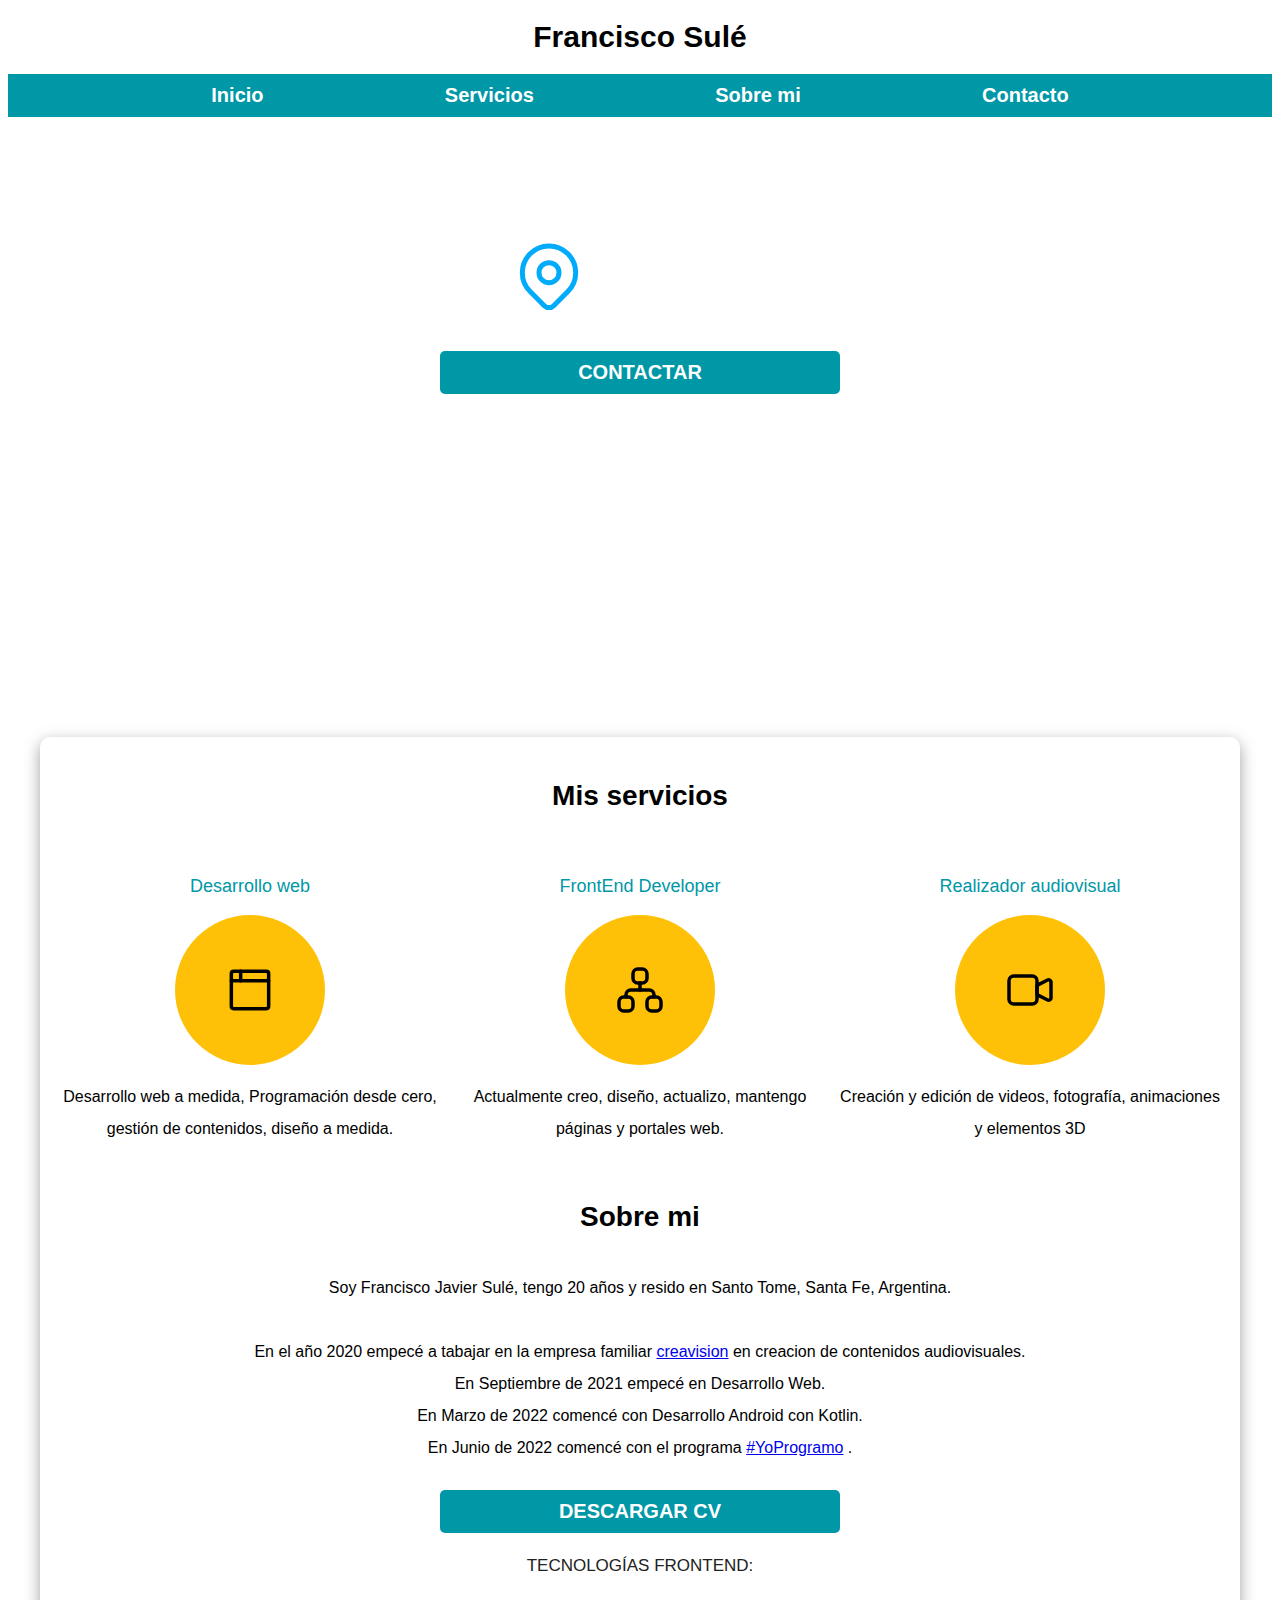
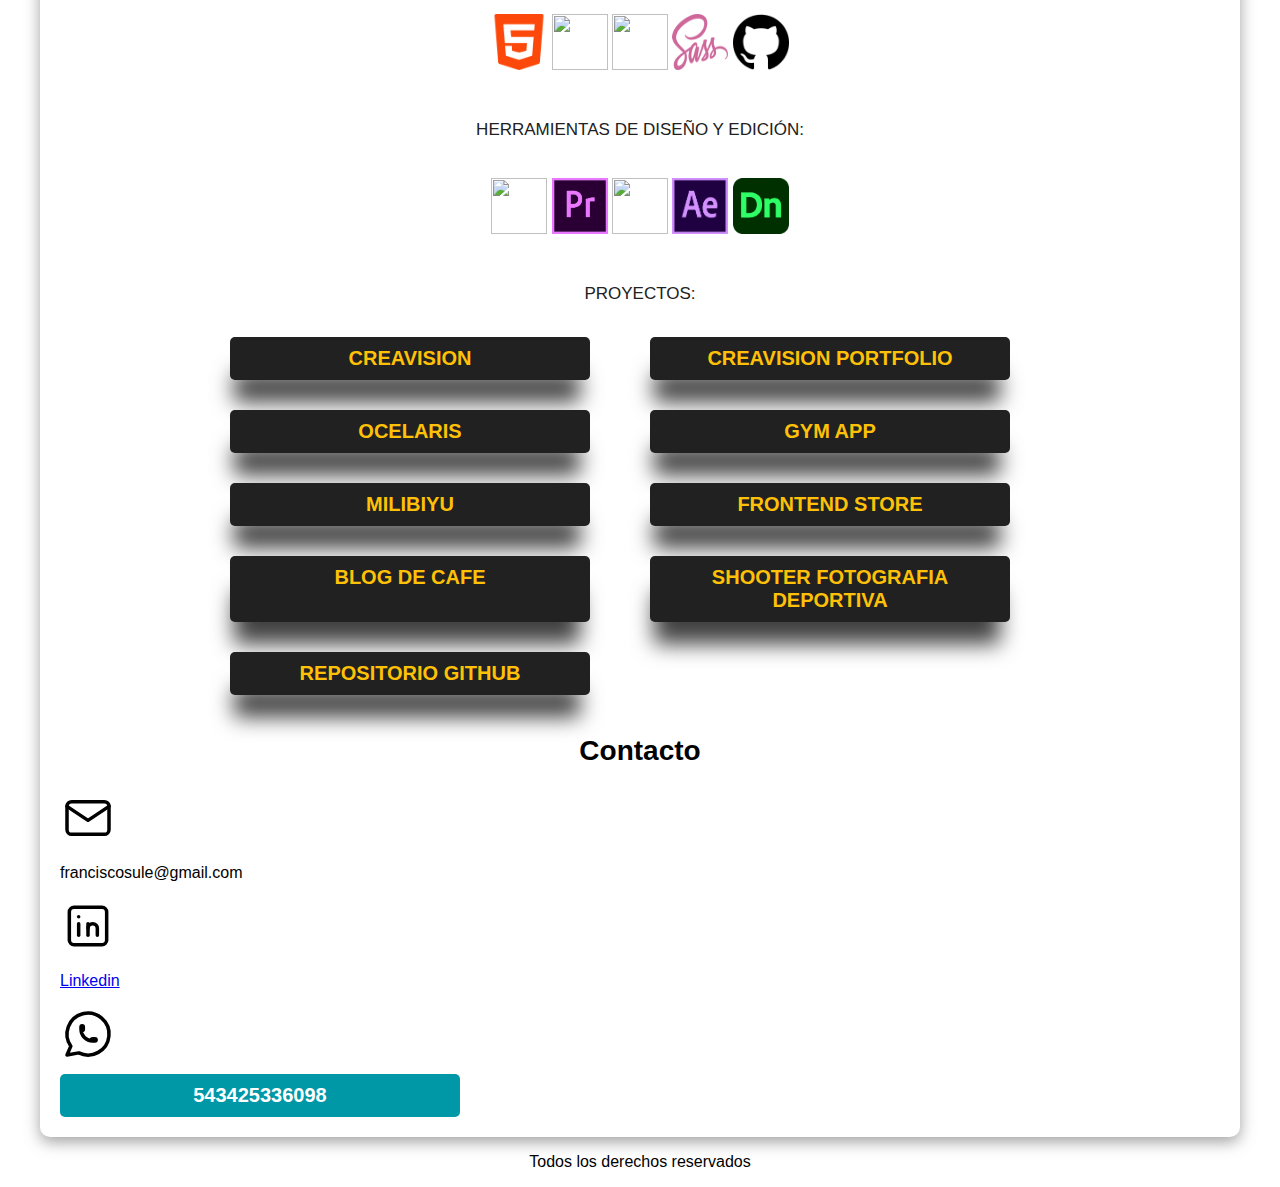
==== commit daa65936: "Update index.html" ====
--- a/index.html
+++ b/index.html
@@ -108,6 +108,8 @@
 <a class="boton2" href="https://ocelaris.netlify.app/" target="_blank">OCELARIS</a>
 <a class="boton2" href="https://gymapk.netlify.app/index.html" target="_blank">GYM APP</a>
 <a class="boton2" href="https://milibiyu.netlify.app/" target="_blank">MILIBIYU</a>
+<a class="boton2" href="https://e-comercesule.netlify.app/" target="_blank">FrontEnd Store</a>
+<a class="boton2" href="https://blogdecafesule.netlify.app" target="_blank">Blog de cafe</a>
 <a class="boton2" href="https://shooterfotografiadeportiva.netlify.app/" target="_blank">SHOOTER FOTOGRAFIA DEPORTIVA</a>
 <a class="boton2" href="https://github.com/FranciscoSule?tab=repositories" target="_blank">REPOSITORIO GitHub</a>
 </div><!--cierra pryectos-->
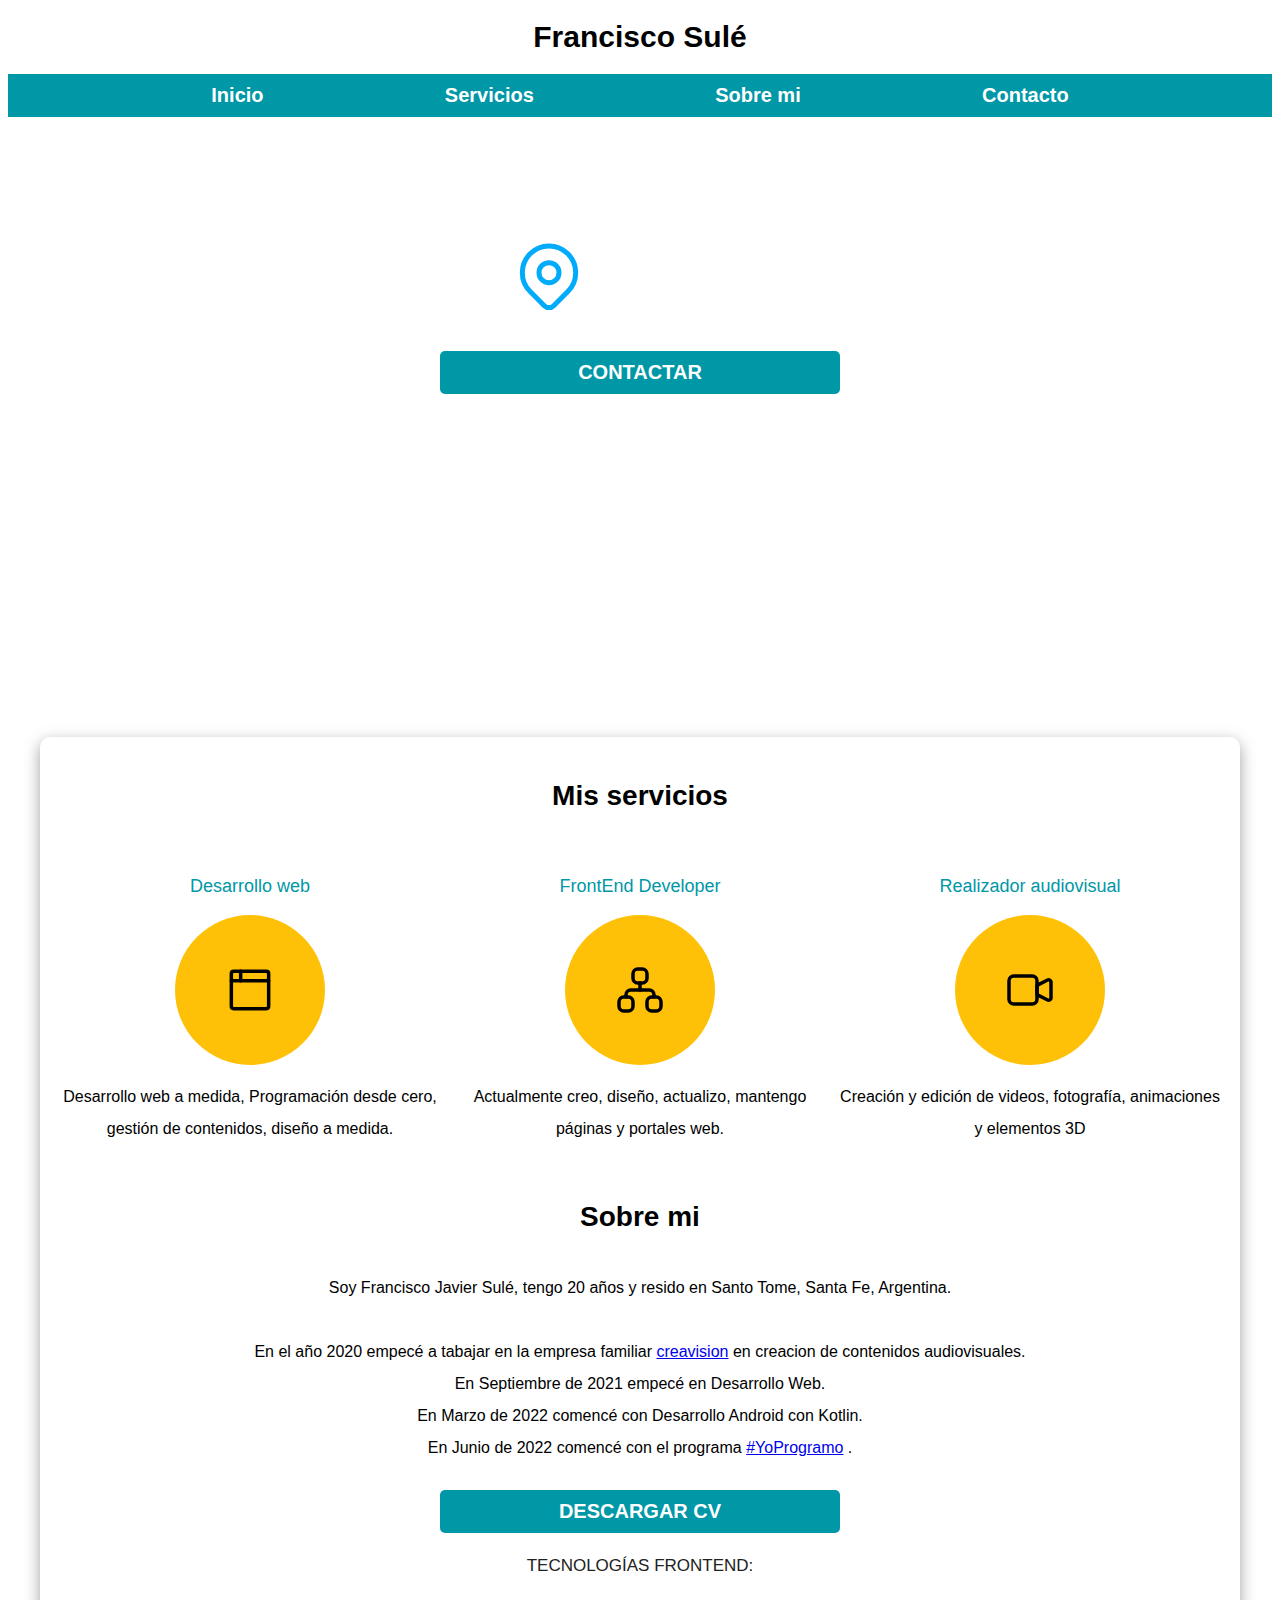
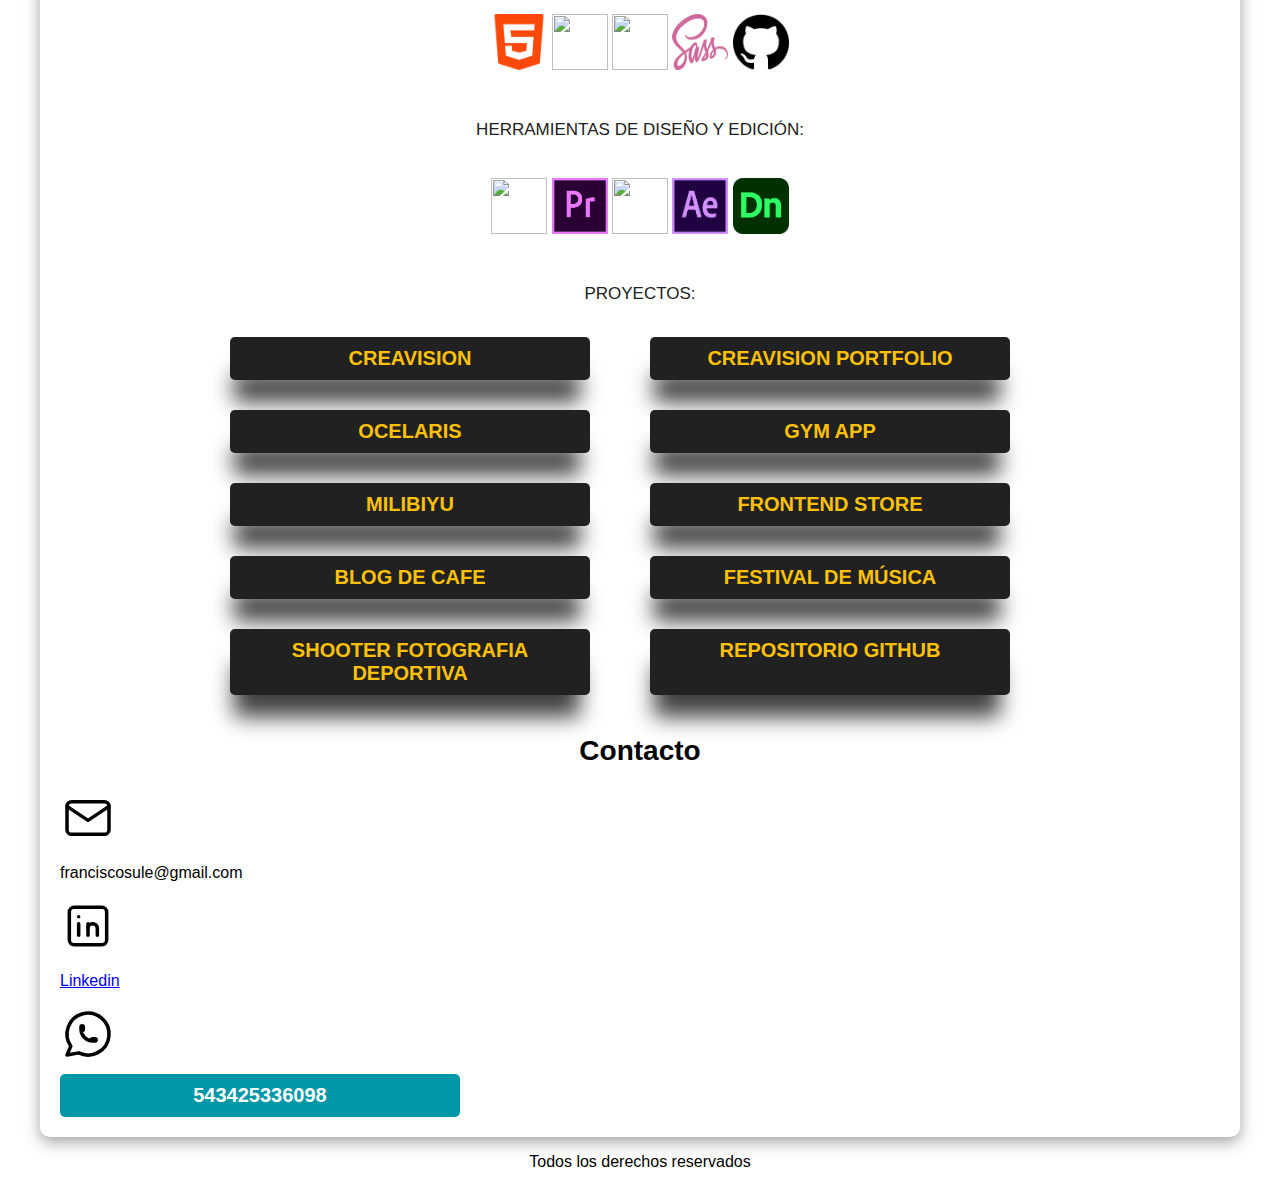
==== commit b389b03f: "Update index.html" ====
--- a/index.html
+++ b/index.html
@@ -110,6 +110,7 @@
 <a class="boton2" href="https://milibiyu.netlify.app/" target="_blank">MILIBIYU</a>
 <a class="boton2" href="https://e-comercesule.netlify.app/" target="_blank">FrontEnd Store</a>
 <a class="boton2" href="https://blogdecafesule.netlify.app" target="_blank">Blog de cafe</a>
+<a class="boton2" href="https://festivalfiestaarg.netlify.app/" target="_blank">Festival de música</a>
 <a class="boton2" href="https://shooterfotografiadeportiva.netlify.app/" target="_blank">SHOOTER FOTOGRAFIA DEPORTIVA</a>
 <a class="boton2" href="https://github.com/FranciscoSule?tab=repositories" target="_blank">REPOSITORIO GitHub</a>
 </div><!--cierra pryectos-->
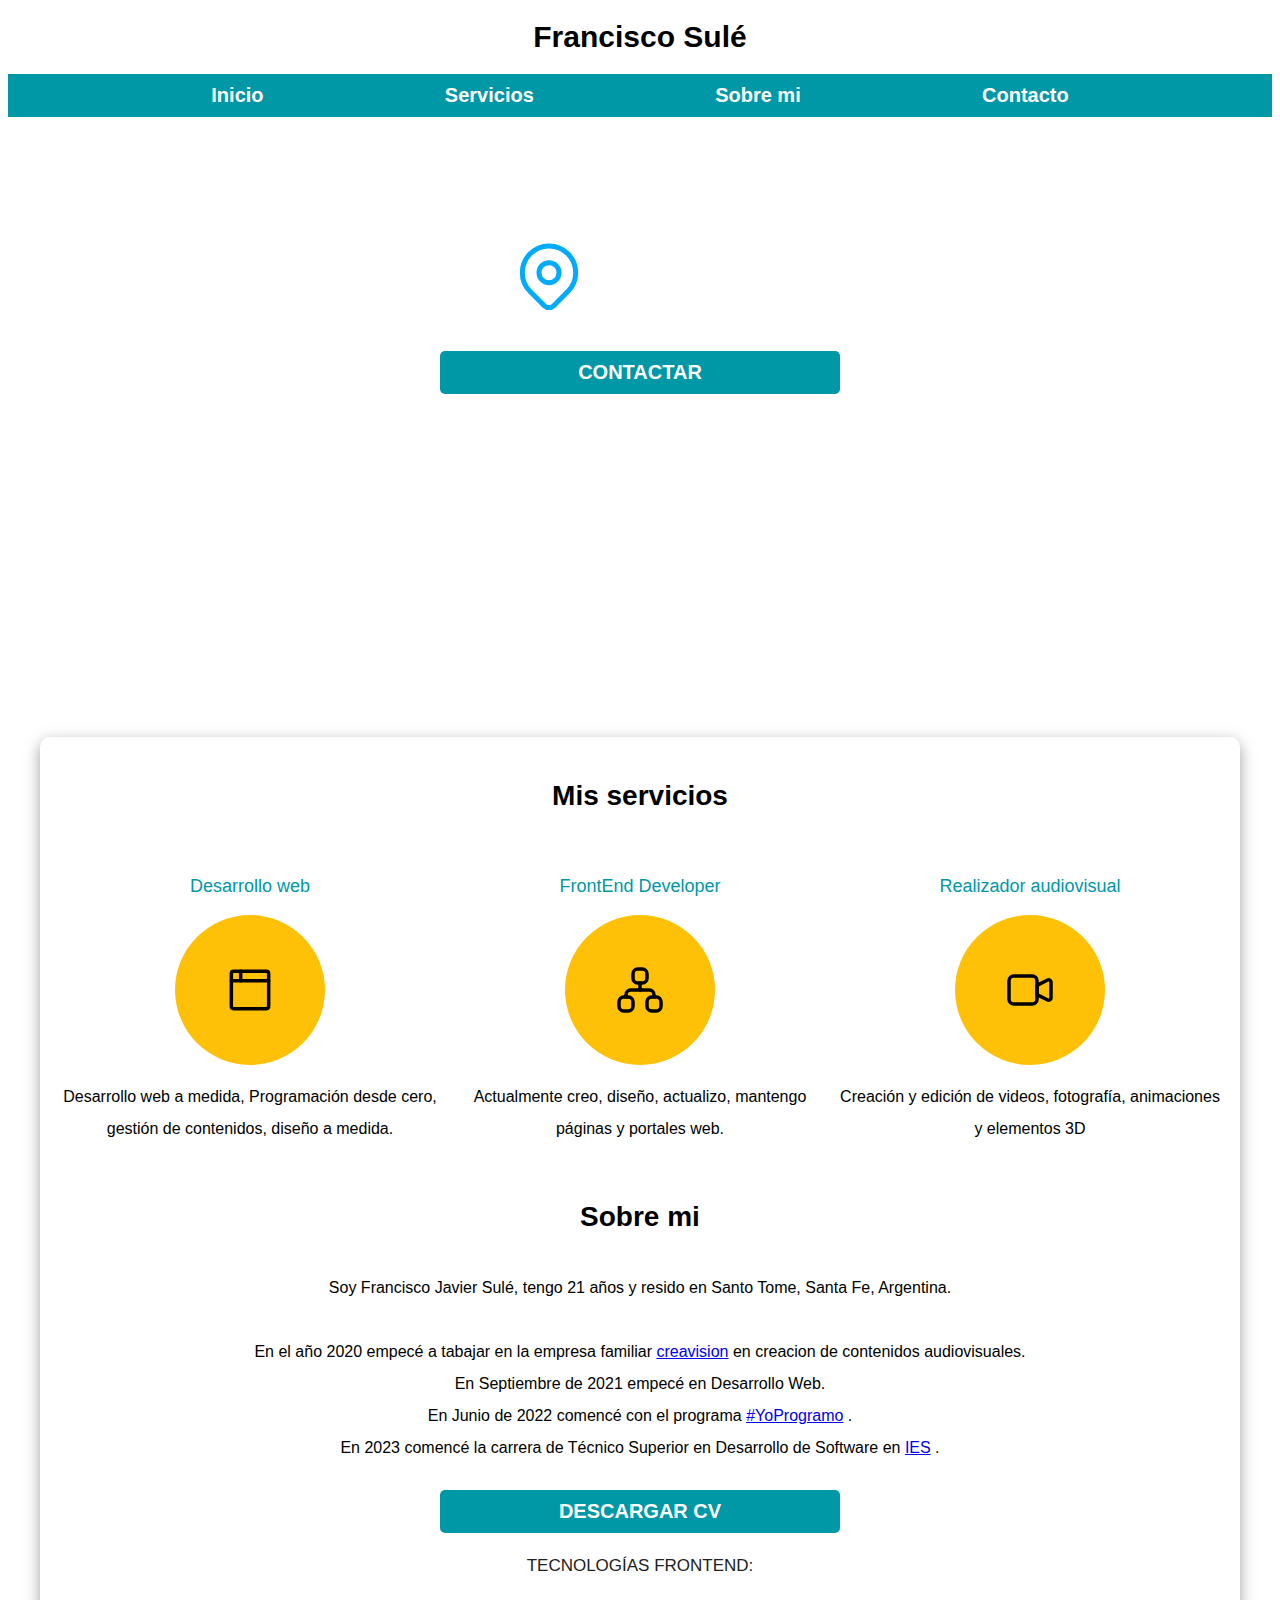
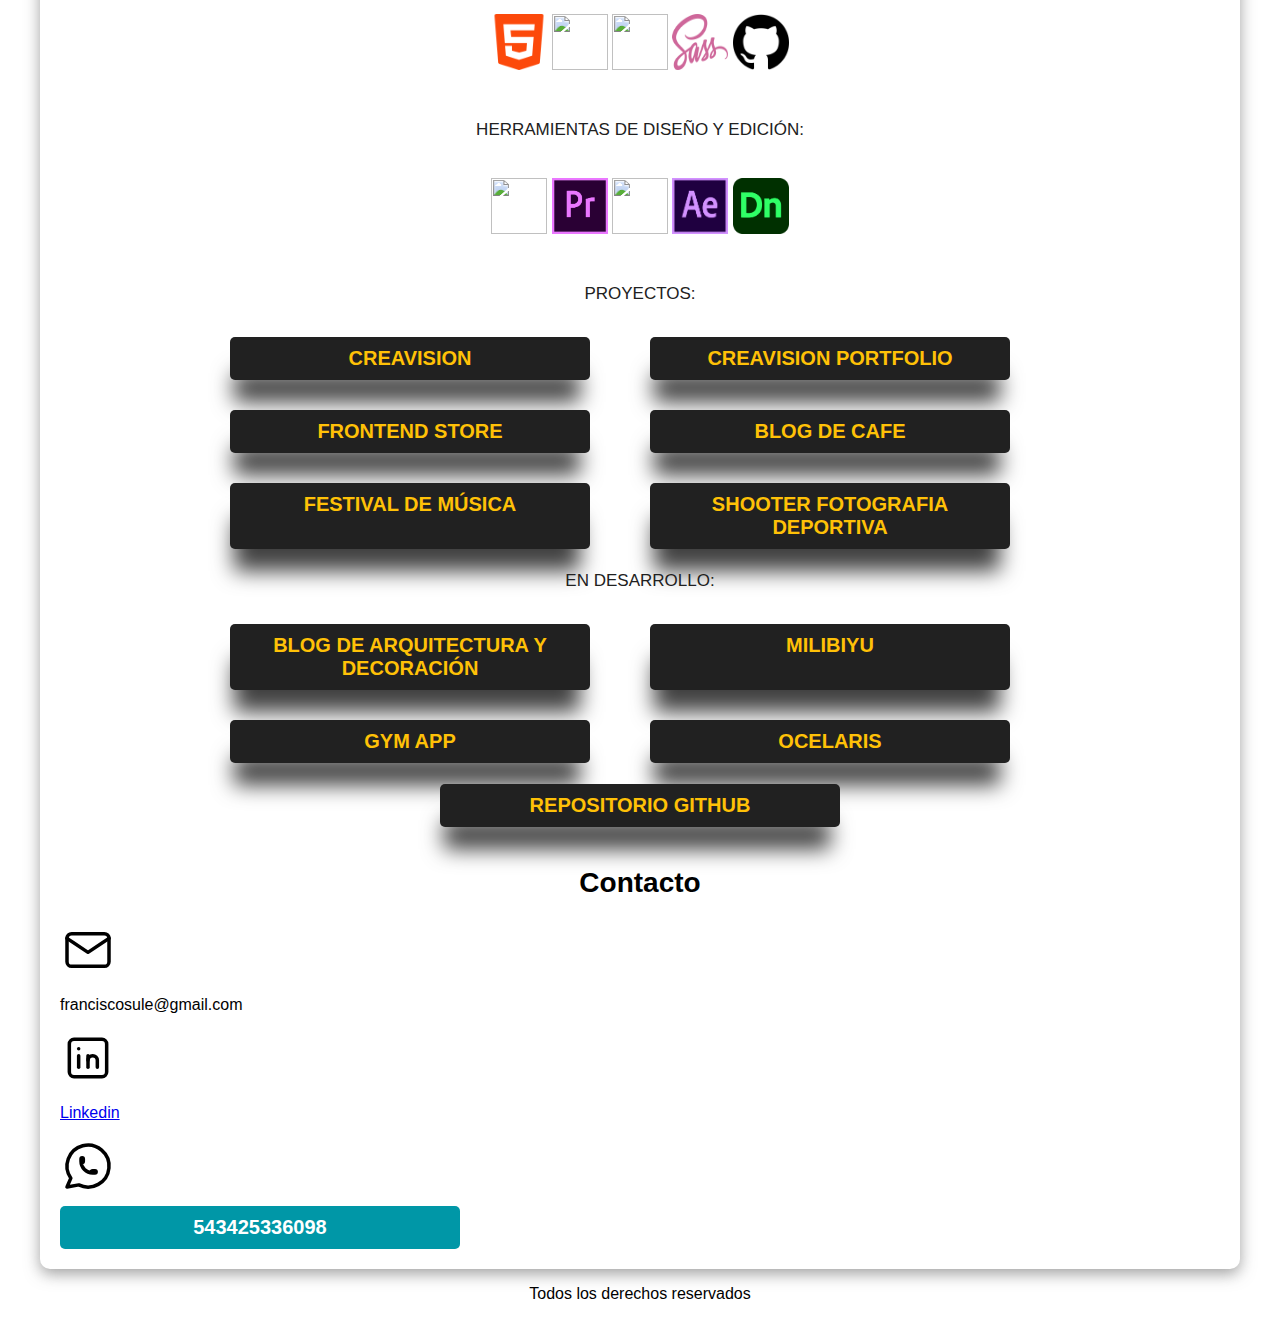
==== commit f348cfc2: "Update index.html" ====
--- a/index.html
+++ b/index.html
@@ -86,11 +86,11 @@
 <section id="sobremi">
 	<h2>Sobre mi</h2>
 	<div class="servicio">
-	<p>Soy Francisco Javier Sulé, tengo 20 años y resido en Santo Tome, Santa Fe, Argentina.</p>
+	<p>Soy Francisco Javier Sulé, tengo 21 años y resido en Santo Tome, Santa Fe, Argentina.</p>
 <p>En el año 2020 empecé a tabajar en la empresa familiar <a target="_blank" href="https://www.creavision.com.ar/">creavision</a> en creacion de contenidos audiovisuales.<br>
 En Septiembre de 2021 empecé en Desarrollo Web.<br>
-En Marzo de 2022 comencé con Desarrollo Android con Kotlin.<br>
-En Junio de 2022 comencé con el programa <a target="_blank" href="https://www.argentina.gob.ar/produccion/argentina-programa/segunda-etapa">#YoProgramo</a> .</p>
+En Junio de 2022 comencé con el programa <a target="_blank" href="https://www.argentina.gob.ar/produccion/argentina-programa/segunda-etapa">#YoProgramo</a> .<br>
+En 2023 comencé la carrera de Técnico Superior en Desarrollo de Software en <a href="https://iessantafe.edu.ar/desarrollador-de-software/" target="_blank">IES</a> .</p>
 <a href="CV Francisco Sulé Developer en.pdf" download="CV Francisco Sulé Developer en.pdf"  target="_blank" class="boton"> DESCARGAR CV</a>
 
 
@@ -105,16 +105,21 @@
 <div class="proyectos">
 <a class="boton2" href="https://creavision.com.ar/" target="_blank">CREAVISION</a>
 <a class="boton2" href="https://creavisionportfolio.com.ar/" target="_blank">CREAVISION PORTFOLIO</a>
-<a class="boton2" href="https://ocelaris.netlify.app/" target="_blank">OCELARIS</a>
-<a class="boton2" href="https://gymapk.netlify.app/index.html" target="_blank">GYM APP</a>
-<a class="boton2" href="https://milibiyu.netlify.app/" target="_blank">MILIBIYU</a>
 <a class="boton2" href="https://e-comercesule.netlify.app/" target="_blank">FrontEnd Store</a>
 <a class="boton2" href="https://blogdecafesule.netlify.app" target="_blank">Blog de cafe</a>
 <a class="boton2" href="https://festivalfiestaarg.netlify.app/" target="_blank">Festival de música</a>
 <a class="boton2" href="https://shooterfotografiadeportiva.netlify.app/" target="_blank">SHOOTER FOTOGRAFIA DEPORTIVA</a>
-<a class="boton2" href="https://github.com/FranciscoSule?tab=repositories" target="_blank">REPOSITORIO GitHub</a>
+</div>
+<h4>En Desarrollo:</h4>
+<div class="proyectos">
+<a class="boton2" href="https://gorgeous-sundae-3dac83.netlify.app" target="_blank">Blog de arquitectura y decoración</a>
+<a class="boton2" href="https://milibiyu.netlify.app/" target="_blank">MILIBIYU</a>
+<a class="boton2" href="https://gymapk.netlify.app/index.html" target="_blank">GYM APP</a>
+<a class="boton2" href="https://ocelaris.netlify.app/" target="_blank">OCELARIS</a>
 </div><!--cierra pryectos-->
 
+<br>
+<a class="boton2" href="https://github.com/FranciscoSule?tab=repositories" target="_blank">REPOSITORIO GitHub</a>
 </div>
 </section>
 
